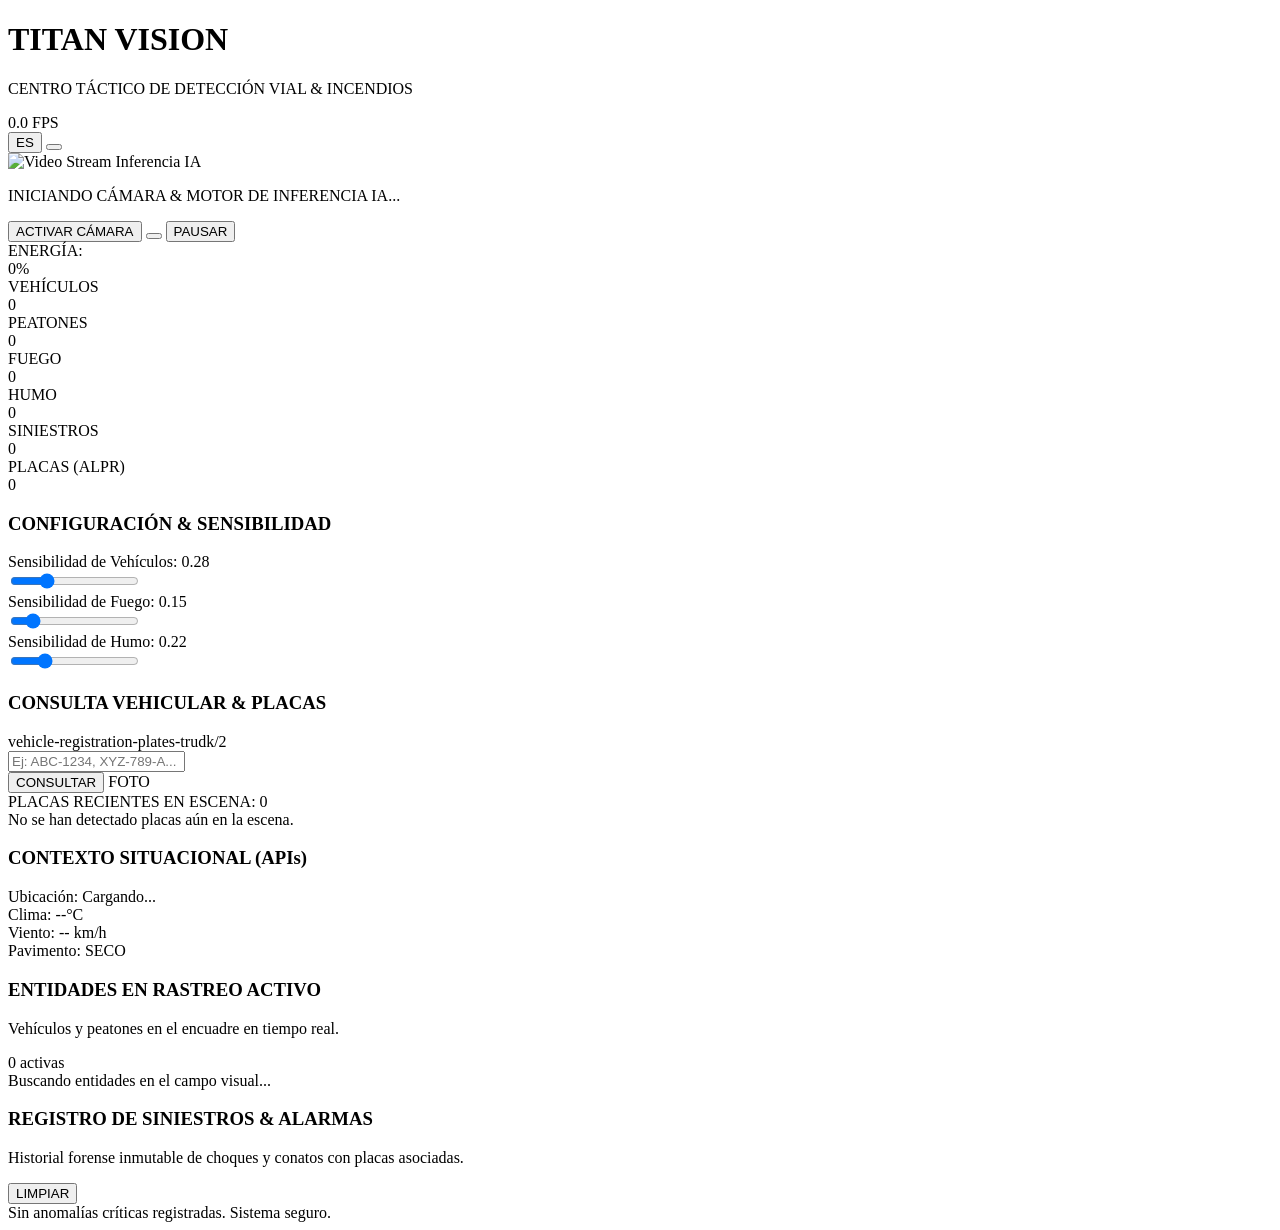
==== pwa/index.html @ d721590e "fix(camera): enable live local video feed, real-time AI overlay and cloud anti-buffering" ====
<!DOCTYPE html>
<html lang="es">
<head>
  <meta charset="UTF-8">
  <meta name="viewport" content="width=device-width, initial-scale=1.0, maximum-scale=1.0, user-scalable=no, viewport-fit=cover">
  <title>TITAN // Tactical Incident & Fire Detector</title>
  
  <!-- Metadatos PWA y Tema -->
  <meta name="theme-color" content="#070a11">
  <meta name="apple-mobile-web-app-capable" content="yes">
  <meta name="apple-mobile-web-app-status-bar-style" content="black-translucent">
  <meta name="apple-mobile-web-app-title" content="AccidentAI">
  <link rel="manifest" href="/manifest.json">
  <link rel="icon" type="image/svg+xml" href="/static/icon.svg">
  <link rel="apple-touch-icon" href="/static/icon-192.png">

  <!-- Tipografía Google Fonts Moderna -->
  <link rel="preconnect" href="https://fonts.googleapis.com">
  <link rel="preconnect" href="https://fonts.gstatic.com" crossorigin>
  <link href="https://fonts.googleapis.com/css2?family=Chakra+Petch:wght@400;500;600;700&family=Inter:wght@300;400;500;600;700&family=JetBrains+Mono:wght@400;600;700&display=swap" rel="stylesheet">
  
  <!-- Iconos Lucide Local (sin dependencia de CDN externa) -->
  <script src="/static/lucide.min.js"></script>

  <!-- Hoja de Estilos Táctica Responsiva -->
  <link rel="stylesheet" href="/static/style.css?v=5">
</head>
<body class="tactical-body">
  <!-- Scanline y Grid de Fondo Cyber -->
  <div class="background-grid"></div>
  <div class="scanlines-overlay"></div>

  <!-- Header Táctico Superior -->
  <header class="tactical-header">
    <div class="header-brand">
      <div class="radar-badge">
        <span class="radar-ping"></span>
        <i data-lucide="shield-alert" class="brand-icon"></i>
      </div>
      <div class="brand-text">
        <h1 class="brand-title">TITAN <span class="highlight">VISION</span></h1>
        <p class="brand-subtitle" id="i18n-sub">CENTRO TÁCTICO DE DETECCIÓN VIAL & INCENDIOS</p>
      </div>
    </div>

    <!-- Acciones y Estado Limpio -->
    <div class="header-actions">
      <div class="header-status-pill" id="stream-status-pill">
        <span class="status-dot"></span>
        <span id="metric-fps">0.0</span> FPS
      </div>

      <!-- Selector de Idioma -->
      <button class="action-btn btn-pill" id="btn-toggle-lang" title="Cambiar Idioma">
        <i data-lucide="globe"></i>
        <span id="current-lang-text">ES</span>
      </button>

      <!-- Mute/Unmute Alerta Sonora -->
      <button class="action-btn btn-pill" id="btn-toggle-audio" title="Alarma Sonora">
        <i data-lucide="volume-2" id="audio-icon-lucide"></i>
      </button>
    </div>
  </header>

  <!-- Contenedor Principal (Layout Responsivo Táctico Mobile-First) -->
  <main class="tactical-layout">
    <!-- SECCIÓN MONITOR: Visor de Video de Cámara -->
    <section class="viewport-section">
      <div class="tactical-frame" id="main-viewport-frame">
        <!-- Banner de Emergencia / Incidente Flotante -->
        <div class="emergency-banner" id="emergency-banner" style="display: none;">
          <div class="emergency-pulse-glow"></div>
          <div class="emergency-icon-wrap">
            <i data-lucide="alert-triangle" class="emergency-icon-svg" id="banner-icon-lucide"></i>
          </div>
          <div class="emergency-content">
            <h2 class="emergency-title" id="banner-title">SINIESTRO CONFIRMADO</h2>
            <p class="emergency-subtitle" id="banner-subtitle">Desaceleración violenta detectada</p>
          </div>
          <button class="emergency-dismiss-btn" id="banner-dismiss" title="Reconocer alerta">
            <i data-lucide="x"></i>
          </button>
        </div>

        <!-- Elemento de Video Principal (MJPEG Stream & Cámara Móvil) -->
        <div class="stream-container" id="stream-container">
          <!-- Retículas esquineras tácticas (delimitadas exactamente al visor de cámara) -->
          <div class="corner-reticle top-left"></div>
          <div class="corner-reticle top-right"></div>
          <div class="corner-reticle bottom-left"></div>
          <div class="corner-reticle bottom-right"></div>

          <img id="main-stream" src="/api/stream" alt="Video Stream Inferencia IA" crossorigin="anonymous">
          <video id="client-webcam" playsinline webkit-playsinline autoplay muted style="display: none;"></video>
          <canvas id="tactical-canvas-overlay" class="tactical-canvas-overlay" style="display: none;"></canvas>
          <canvas id="client-canvas" style="display: none;"></canvas>

          <div class="camera-mode-badge" id="camera-live-badge" style="display: none;">
            <span class="pulse-indicator"></span>
            <span id="camera-live-text">CÁMARA LOCAL EN VIVO (IA UPLINK)</span>
          </div>

          <div class="stream-placeholder" id="stream-loader">
            <div class="loader-spinner"></div>
            <p id="i18n-connecting">INICIANDO CÁMARA & MOTOR DE INFERENCIA IA...</p>
          </div>
        </div>

        <!-- Barra de Control del Monitor -->
        <div class="viewport-toolbar">
          <div class="toolbar-left">
            <button class="control-btn" id="btn-toggle-camera" title="Activar / Detener Cámara">
              <i data-lucide="camera" id="camera-icon-lucide"></i>
              <span id="camera-btn-text">ACTIVAR CÁMARA</span>
            </button>
            <button class="control-btn btn-flip" id="btn-flip-camera" title="Cambiar cámara frontal / trasera">
              <i data-lucide="switch-camera"></i>
            </button>
            <button class="control-btn" id="btn-pause-play" title="Pausar / Reanudar Stream">
              <i data-lucide="pause" id="pause-icon-lucide"></i>
              <span id="i18n-pause">PAUSAR</span>
            </button>
          </div>
          <div class="toolbar-right">
            <div class="stream-stat">
              <span class="stat-name" id="i18n-motion-lbl">ENERGÍA:</span>
              <div class="stat-progress-bar">
                <div class="progress-fill" id="motion-bar-fill" style="width: 5%;"></div>
              </div>
              <span class="stat-value" id="motion-val">0%</span>
            </div>
          </div>
        </div>
      </div>
    </section>

    <!-- SECCIÓN CONTROLES Y TELEMETRÍA (MOBILE FIRST) -->
    <aside class="dashboard-section">
      <!-- Tarjetas de Métricas en Vivo (6 Tarjetas Limpias sin badges invasivas) -->
      <div class="metrics-grid">
        <!-- Métrica 1: Vehículos -->
        <div class="metric-card metric-vehicles">
          <div class="card-icon"><i data-lucide="car"></i></div>
          <div class="card-info">
            <div class="card-title" id="i18n-card-veh">VEHÍCULOS</div>
            <div class="card-value" id="metric-vehicles-count">0</div>
          </div>
        </div>

        <!-- Métrica 2: Peatones -->
        <div class="metric-card metric-persons">
          <div class="card-icon"><i data-lucide="users"></i></div>
          <div class="card-info">
            <div class="card-title" id="i18n-card-ped">PEATONES</div>
            <div class="card-value" id="metric-persons-count">0</div>
          </div>
        </div>

        <!-- Métrica 3: Fuego -->
        <div class="metric-card metric-fire" id="card-fire">
          <div class="card-icon"><i data-lucide="flame"></i></div>
          <div class="card-info">
            <div class="card-title" id="i18n-card-fire">FUEGO</div>
            <div class="card-value" id="metric-fire-status">0</div>
          </div>
        </div>

        <!-- Métrica 4: Humo -->
        <div class="metric-card metric-smoke" id="card-smoke">
          <div class="card-icon"><i data-lucide="cloud"></i></div>
          <div class="card-info">
            <div class="card-title" id="i18n-card-smoke">HUMO</div>
            <div class="card-value" id="metric-smoke-status">0</div>
          </div>
        </div>

        <!-- Métrica 5: Siniestros -->
        <div class="metric-card metric-incidents" id="card-incidents">
          <div class="card-icon"><i data-lucide="shield-alert"></i></div>
          <div class="card-info">
            <div class="card-title" id="i18n-card-inc">SINIESTROS</div>
            <div class="card-value" id="metric-incidents-count">0</div>
          </div>
        </div>

        <!-- Métrica 6: Placas Detectadas -->
        <div class="metric-card metric-plates" id="card-plates">
          <div class="card-icon"><i data-lucide="scan-line"></i></div>
          <div class="card-info">
            <div class="card-title" id="i18n-card-plates">PLACAS (ALPR)</div>
            <div class="card-value" id="metric-plates-count">0</div>
          </div>
        </div>
      </div>

      <!-- Panel de Configuración y Sensibilidad (Sin selector de video innecesario) -->
      <div class="control-panel">
        <h3 class="panel-heading">
          <i data-lucide="sliders" class="panel-icon-svg"></i>
          <span id="i18n-ctrl-title">CONFIGURACIÓN & SENSIBILIDAD</span>
        </h3>

        <div class="sliders-group">
          <!-- Slider Sensibilidad Vehículos -->
          <div class="slider-row">
            <div class="slider-label-row">
              <span id="i18n-vehicle-sens">Sensibilidad de Vehículos:</span>
              <span class="slider-val" id="vehicle-conf-val">0.28</span>
            </div>
            <input type="range" min="0.10" max="0.80" step="0.02" value="0.28" id="slider-vehicle-conf" class="tactical-slider">
          </div>
          <!-- Slider Sensibilidad Fuego -->
          <div class="slider-row">
            <div class="slider-label-row">
              <span id="i18n-fire-sens">Sensibilidad de Fuego:</span>
              <span class="slider-val" id="fire-conf-val">0.15</span>
            </div>
            <input type="range" min="0.05" max="0.80" step="0.02" value="0.15" id="slider-fire-conf" class="tactical-slider">
          </div>
          <!-- Slider Sensibilidad Humo -->
          <div class="slider-row">
            <div class="slider-label-row">
              <span id="i18n-smoke-sens">Sensibilidad de Humo:</span>
              <span class="slider-val" id="smoke-conf-val">0.22</span>
            </div>
            <input type="range" min="0.05" max="0.80" step="0.02" value="0.22" id="slider-smoke-conf" class="tactical-slider">
          </div>
        </div>
      </div>

      <!-- Panel de Detección & Consulta de Placas (ALPR & APIs) -->
      <div class="plates-panel">
        <div class="panel-header-split">
          <h3 class="panel-heading">
            <i data-lucide="credit-card" class="panel-icon-svg"></i>
            <span id="i18n-plates-title">CONSULTA VEHICULAR & PLACAS</span>
          </h3>
          <span class="alpr-model-tag">vehicle-registration-plates-trudk/2</span>
        </div>

        <!-- Barra de búsqueda y consulta directa de API -->
        <div class="plate-search-box">
          <div class="search-input-wrapper">
            <i data-lucide="search" class="search-icon-svg"></i>
            <input type="text" id="plate-search-input" placeholder="Ej: ABC-1234, XYZ-789-A..." class="tactical-input">
          </div>
          <button class="action-btn btn-search" id="btn-search-plate">CONSULTAR</button>
          <label class="action-btn btn-upload" title="Subir foto para detectar placas con Roboflow">
            <i data-lucide="camera"></i>
            <span>FOTO</span>
            <input type="file" id="plate-file-input" accept="image/*" style="display:none;">
          </label>
        </div>

        <!-- Tarjeta de Expediente de Vehículo Consultado -->
        <div class="vehicle-dossier" id="vehicle-dossier" style="display: none;">
          <div class="dossier-header">
            <div class="dossier-plate-badge" id="dossier-plate">---</div>
            <div class="dossier-status" id="dossier-stolen">SIN REPORTE</div>
          </div>
          <div class="dossier-grid">
            <div class="dossier-item"><span class="lbl">Marca / Modelo:</span> <strong id="dossier-make-model">---</strong></div>
            <div class="dossier-item"><span class="lbl">Año / Color:</span> <strong id="dossier-year-color">---</strong></div>
            <div class="dossier-item"><span class="lbl">Combustible:</span> <strong id="dossier-fuel" class="fuel-badge">---</strong></div>
            <div class="dossier-item"><span class="lbl">Jurisdicción:</span> <strong id="dossier-jurisdiction">---</strong></div>
          </div>
          <div class="dossier-alert" id="dossier-hazmat-alert" style="display: none;"></div>
        </div>

        <!-- Feed de Placas Detectadas en Vivo -->
        <div class="recent-plates-header">
          <span class="sub-label">PLACAS RECIENTES EN ESCENA:</span>
          <span class="recent-plates-count" id="plates-live-count">0</span>
        </div>
        <div class="recent-plates-feed" id="recent-plates-feed">
          <div class="empty-state">No se han detectado placas aún en la escena.</div>
        </div>
      </div>

      <!-- Panel de Enriquecimiento Ambiental & Geográfico -->
      <div class="enrichment-panel">
        <h3 class="panel-heading">
          <i data-lucide="cloud-sun" class="panel-icon-svg"></i>
          <span id="i18n-enrich-title">CONTEXTO SITUACIONAL (APIs)</span>
        </h3>
        <div class="enrichment-grid">
          <div class="enrich-item">
            <span class="enrich-lbl"><i data-lucide="map-pin"></i> Ubicación:</span>
            <span class="enrich-val" id="enrich-location">Cargando...</span>
          </div>
          <div class="enrich-item">
            <span class="enrich-lbl"><i data-lucide="thermometer"></i> Clima:</span>
            <span class="enrich-val" id="enrich-temp">--°C</span>
          </div>
          <div class="enrich-item">
            <span class="enrich-lbl"><i data-lucide="wind"></i> Viento:</span>
            <span class="enrich-val" id="enrich-wind">-- km/h</span>
          </div>
          <div class="enrich-item">
            <span class="enrich-lbl"><i data-lucide="gauge"></i> Pavimento:</span>
            <span class="enrich-val" id="enrich-pavement">SECO</span>
          </div>
        </div>
      </div>

      <!-- Lista de Entidades en Tránsito (Rastreo en Tiempo Real) -->
      <div class="entities-panel">
        <div class="panel-header-split">
          <div>
            <h3 class="panel-heading">
              <i data-lucide="crosshair" class="panel-icon-svg"></i>
              <span id="i18n-tracking-title">ENTIDADES EN RASTREO ACTIVO</span>
            </h3>
            <p class="panel-desc">Vehículos y peatones en el encuadre en tiempo real.</p>
          </div>
          <span class="entities-counter" id="active-tracked-count">0 activas</span>
        </div>
        <div class="entities-chips-container" id="entities-list">
          <div class="empty-state" id="i18n-no-entities">Buscando entidades en el campo visual...</div>
        </div>
      </div>

      <!-- Caja Negra: Bitácora Forense de Siniestros (Historial Permanente) -->
      <div class="blackbox-panel">
        <div class="panel-header-split">
          <div>
            <h3 class="panel-heading">
              <i data-lucide="clipboard-list" class="panel-icon-svg"></i>
              <span id="i18n-blackbox-title">REGISTRO DE SINIESTROS & ALARMAS</span>
            </h3>
            <p class="panel-desc">Historial forense inmutable de choques y conatos con placas asociadas.</p>
          </div>
          <button class="mini-btn" id="btn-clear-log" title="Limpiar bitácora visual">
            <i data-lucide="trash-2"></i>
            <span>LIMPIAR</span>
          </button>
        </div>
        <div class="incident-timeline" id="incident-timeline">
          <div class="empty-state" id="i18n-no-incidents">Sin anomalías críticas registradas. Sistema seguro.</div>
        </div>
      </div>
    </aside>
  </main>

  <!-- Script Principal de la PWA -->
  <script src="/static/app.js?v=5"></script>
</body>
</html>
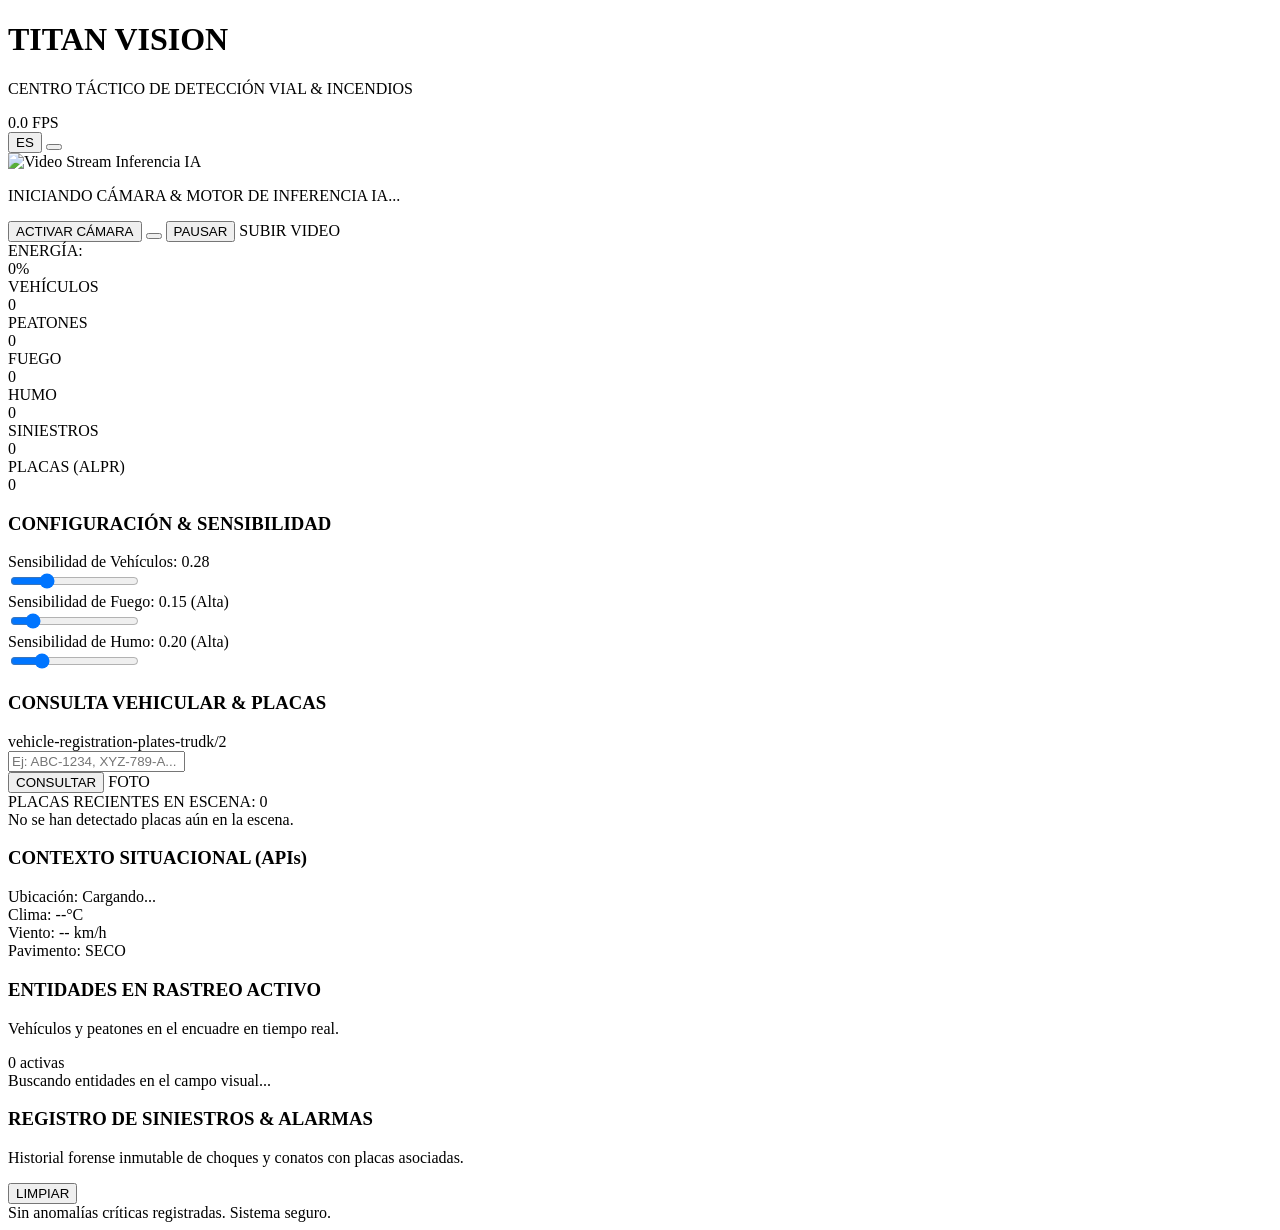
==== commit acf981a3: "fix(models): restore real-time bounding boxes, fire detection, and ALPR in PWA deploy" ====
--- a/pwa/index.html
+++ b/pwa/index.html
@@ -121,6 +121,11 @@
               <i data-lucide="pause" id="pause-icon-lucide"></i>
               <span id="i18n-pause">PAUSAR</span>
             </button>
+            <label class="control-btn btn-upload-video" id="btn-upload-video-lbl" title="Subir video MP4 del juez para análisis en vivo">
+              <i data-lucide="file-video"></i>
+              <span id="i18n-upload-video">SUBIR VIDEO</span>
+              <input type="file" id="video-file-input" accept="video/mp4,video/avi,video/mov,video/*" style="display:none;">
+            </label>
           </div>
           <div class="toolbar-right">
             <div class="stream-stat">
@@ -214,7 +219,7 @@
           <div class="slider-row">
             <div class="slider-label-row">
               <span id="i18n-fire-sens">Sensibilidad de Fuego:</span>
-              <span class="slider-val" id="fire-conf-val">0.15</span>
+              <span class="slider-val" id="fire-conf-val">0.15 (Alta)</span>
             </div>
             <input type="range" min="0.05" max="0.80" step="0.02" value="0.15" id="slider-fire-conf" class="tactical-slider">
           </div>
@@ -222,9 +227,9 @@
           <div class="slider-row">
             <div class="slider-label-row">
               <span id="i18n-smoke-sens">Sensibilidad de Humo:</span>
-              <span class="slider-val" id="smoke-conf-val">0.22</span>
+              <span class="slider-val" id="smoke-conf-val">0.20 (Alta)</span>
             </div>
-            <input type="range" min="0.05" max="0.80" step="0.02" value="0.22" id="slider-smoke-conf" class="tactical-slider">
+            <input type="range" min="0.05" max="0.80" step="0.02" value="0.20" id="slider-smoke-conf" class="tactical-slider">
           </div>
         </div>
       </div>
@@ -344,6 +349,6 @@
   </main>
 
   <!-- Script Principal de la PWA -->
-  <script src="/static/app.js?v=5"></script>
+  <script src="/static/app.js?v=6"></script>
 </body>
 </html>
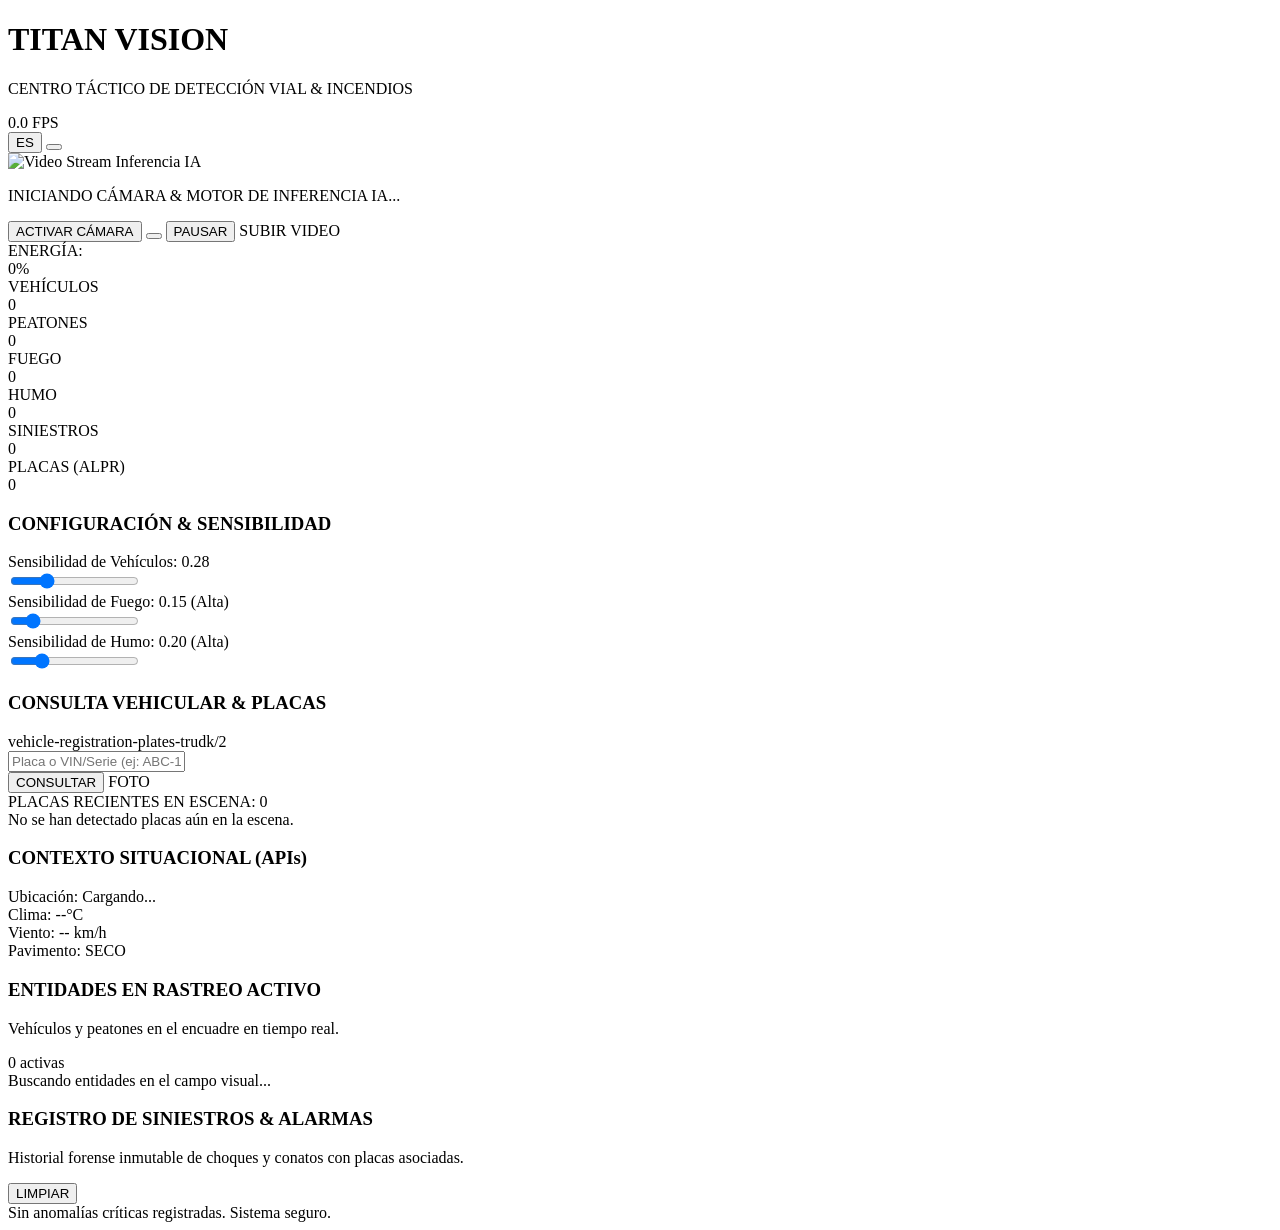
==== commit eff111ce: "Placas" ====
--- a/pwa/index.html
+++ b/pwa/index.html
@@ -20,10 +20,10 @@
   <link href="https://fonts.googleapis.com/css2?family=Chakra+Petch:wght@400;500;600;700&family=Inter:wght@300;400;500;600;700&family=JetBrains+Mono:wght@400;600;700&display=swap" rel="stylesheet">
   
   <!-- Iconos Lucide Local (sin dependencia de CDN externa) -->
-  <script src="/static/lucide.min.js"></script>
+  <script src="/static/lucide.min.js" defer></script>
 
   <!-- Hoja de Estilos Táctica Responsiva -->
-  <link rel="stylesheet" href="/static/style.css?v=5">
+  <link rel="stylesheet" href="/static/style.css?v=8">
 </head>
 <body class="tactical-body">
   <!-- Scanline y Grid de Fondo Cyber -->
@@ -248,7 +248,7 @@
         <div class="plate-search-box">
           <div class="search-input-wrapper">
             <i data-lucide="search" class="search-icon-svg"></i>
-            <input type="text" id="plate-search-input" placeholder="Ej: ABC-1234, XYZ-789-A..." class="tactical-input">
+            <input type="text" id="plate-search-input" placeholder="Placa o VIN/Serie (ej: ABC-1234, 3N1AB7...)" class="tactical-input">
           </div>
           <button class="action-btn btn-search" id="btn-search-plate">CONSULTAR</button>
           <label class="action-btn btn-upload" title="Subir foto para detectar placas con Roboflow">
@@ -267,6 +267,7 @@
           <div class="dossier-grid">
             <div class="dossier-item"><span class="lbl">Marca / Modelo:</span> <strong id="dossier-make-model">---</strong></div>
             <div class="dossier-item"><span class="lbl">Año / Color:</span> <strong id="dossier-year-color">---</strong></div>
+            <div class="dossier-item"><span class="lbl">VIN / N° Serie:</span> <strong id="dossier-vin">---</strong></div>
             <div class="dossier-item"><span class="lbl">Combustible:</span> <strong id="dossier-fuel" class="fuel-badge">---</strong></div>
             <div class="dossier-item"><span class="lbl">Jurisdicción:</span> <strong id="dossier-jurisdiction">---</strong></div>
           </div>
@@ -349,6 +350,6 @@
   </main>
 
   <!-- Script Principal de la PWA -->
-  <script src="/static/app.js?v=6"></script>
+  <script src="/static/app.js?v=9" defer></script>
 </body>
 </html>
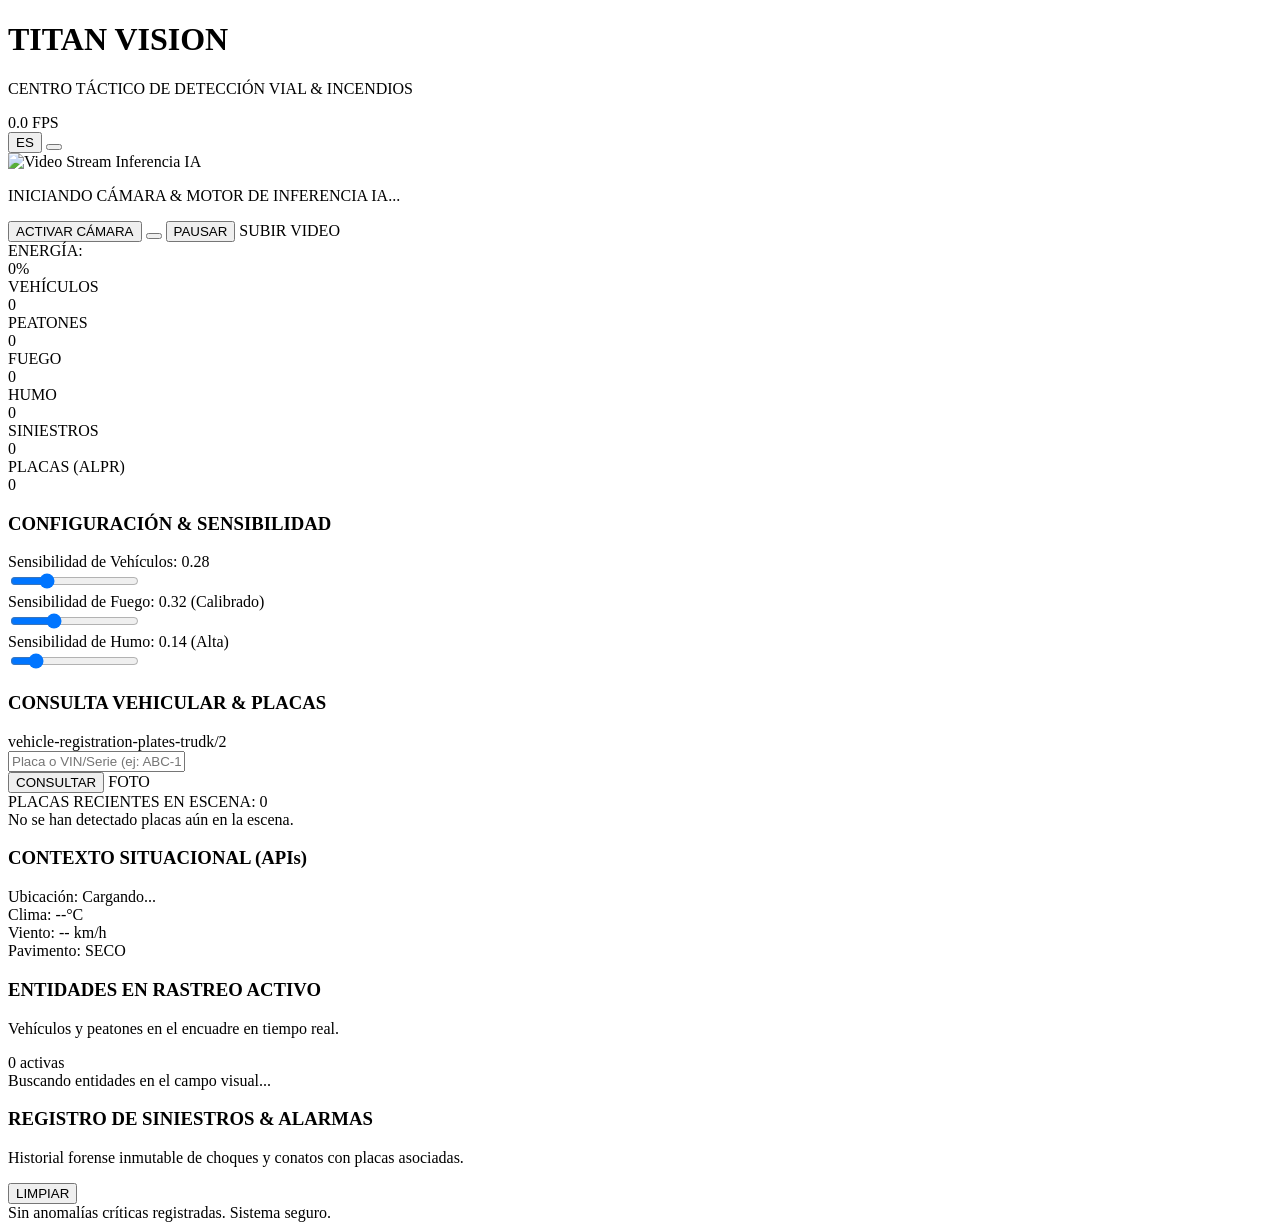
==== commit a9131749: "feat(vision): optimize fire/smoke detection thresholds and PWA tactical controls" ====
--- a/pwa/index.html
+++ b/pwa/index.html
@@ -219,17 +219,17 @@
           <div class="slider-row">
             <div class="slider-label-row">
               <span id="i18n-fire-sens">Sensibilidad de Fuego:</span>
-              <span class="slider-val" id="fire-conf-val">0.15 (Alta)</span>
+              <span class="slider-val" id="fire-conf-val">0.32 (Calibrado)</span>
             </div>
-            <input type="range" min="0.05" max="0.80" step="0.02" value="0.15" id="slider-fire-conf" class="tactical-slider">
+            <input type="range" min="0.10" max="0.80" step="0.02" value="0.32" id="slider-fire-conf" class="tactical-slider">
           </div>
           <!-- Slider Sensibilidad Humo -->
           <div class="slider-row">
             <div class="slider-label-row">
               <span id="i18n-smoke-sens">Sensibilidad de Humo:</span>
-              <span class="slider-val" id="smoke-conf-val">0.20 (Alta)</span>
+              <span class="slider-val" id="smoke-conf-val">0.14 (Alta)</span>
             </div>
-            <input type="range" min="0.05" max="0.80" step="0.02" value="0.20" id="slider-smoke-conf" class="tactical-slider">
+            <input type="range" min="0.05" max="0.60" step="0.01" value="0.14" id="slider-smoke-conf" class="tactical-slider">
           </div>
         </div>
       </div>
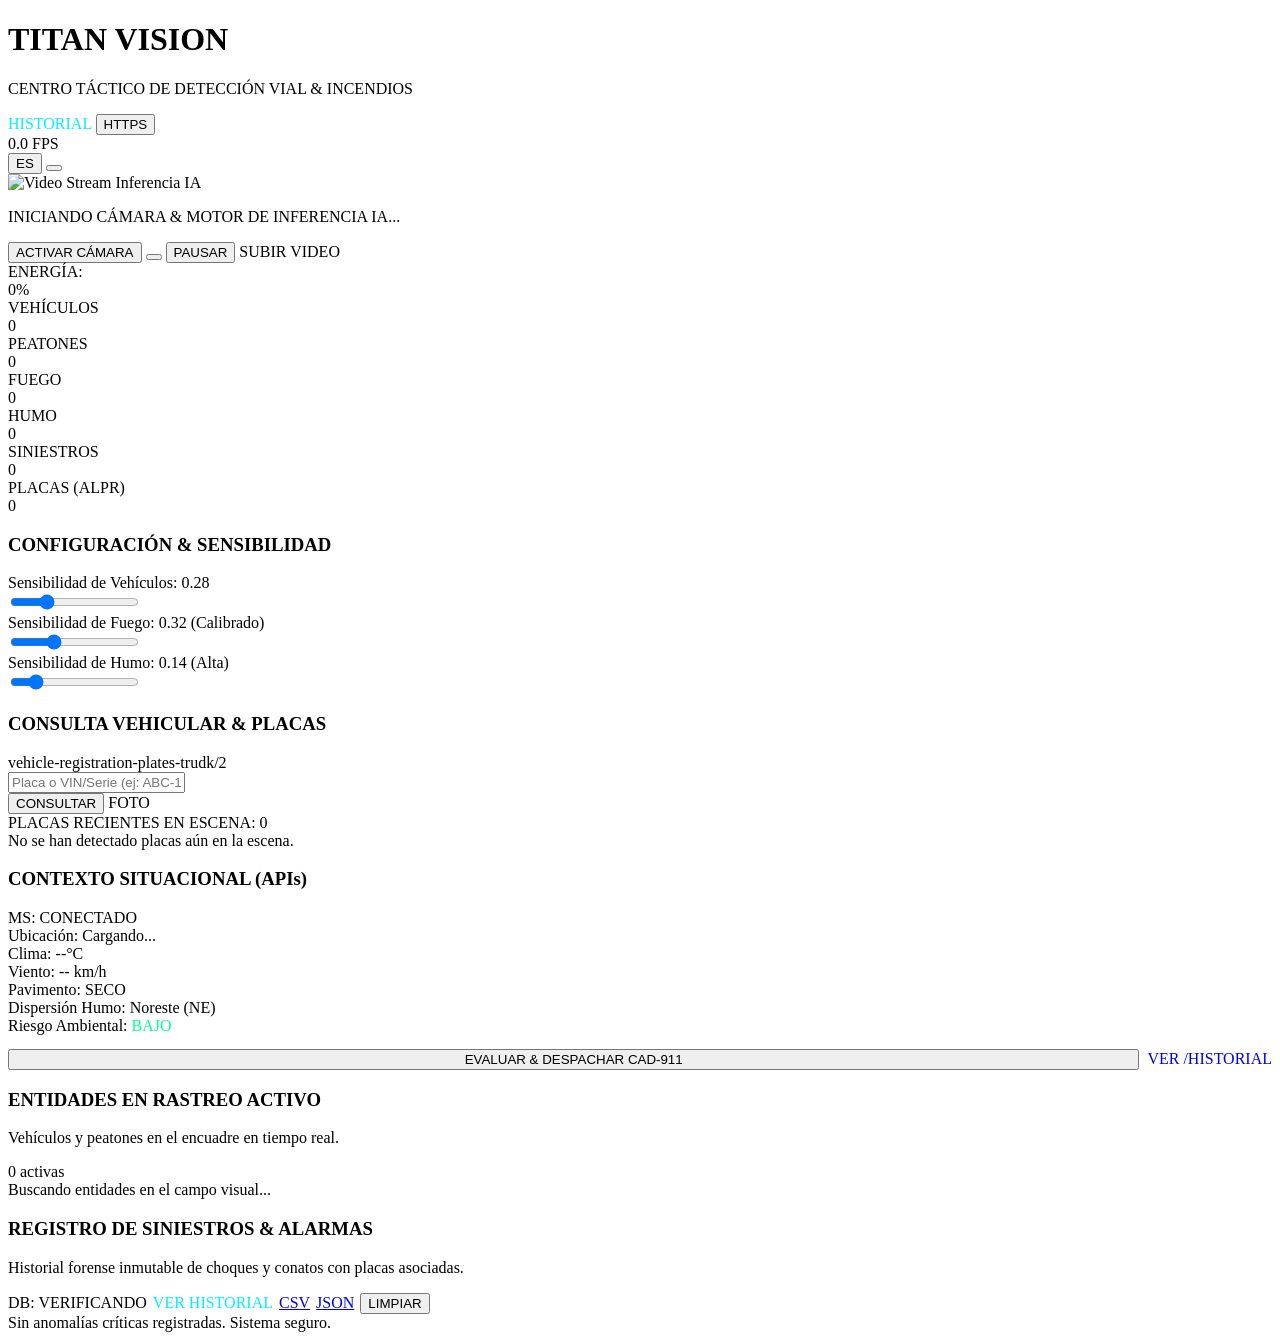
==== commit c9367545: "feat: documentacion y preparacion de deployment" ====
--- a/pwa/index.html
+++ b/pwa/index.html
@@ -45,6 +45,14 @@
 
     <!-- Acciones y Estado Limpio -->
     <div class="header-actions">
+      <a href="/historial" class="action-btn btn-pill" id="btn-nav-historial" title="Abrir Centro de Historial & Backlog Forense (/historial)" style="text-decoration:none; border-color: rgba(0,240,255,0.45); color: #00f0ff;">
+        <i data-lucide="database"></i>
+        <span>HISTORIAL</span>
+      </a>
+      <button class="header-status-pill https-pill" id="https-security-pill" title="Validar Ruta Segura HTTPS para Cámara">
+        <i data-lucide="lock" id="https-icon-lucide" style="width:14px;height:14px;"></i>
+        <span id="https-status-text">HTTPS</span>
+      </button>
       <div class="header-status-pill" id="stream-status-pill">
         <span class="status-dot"></span>
         <span id="metric-fps">0.0</span> FPS
@@ -81,6 +89,7 @@
           <button class="emergency-dismiss-btn" id="banner-dismiss" title="Reconocer alerta">
             <i data-lucide="x"></i>
           </button>
+
         </div>
 
         <!-- Elemento de Video Principal (MJPEG Stream & Cámara Móvil) -->
@@ -114,13 +123,16 @@
               <i data-lucide="camera" id="camera-icon-lucide"></i>
               <span id="camera-btn-text">ACTIVAR CÁMARA</span>
             </button>
+  
             <button class="control-btn btn-flip" id="btn-flip-camera" title="Cambiar cámara frontal / trasera">
               <i data-lucide="switch-camera"></i>
             </button>
+  
             <button class="control-btn" id="btn-pause-play" title="Pausar / Reanudar Stream">
               <i data-lucide="pause" id="pause-icon-lucide"></i>
               <span id="i18n-pause">PAUSAR</span>
             </button>
+  
             <label class="control-btn btn-upload-video" id="btn-upload-video-lbl" title="Subir video MP4 del juez para análisis en vivo">
               <i data-lucide="file-video"></i>
               <span id="i18n-upload-video">SUBIR VIDEO</span>
@@ -284,12 +296,15 @@
         </div>
       </div>
 
-      <!-- Panel de Enriquecimiento Ambiental & Geográfico -->
+      <!-- Panel de Enriquecimiento Ambiental & Microservicio CAD 911 -->
       <div class="enrichment-panel">
-        <h3 class="panel-heading">
-          <i data-lucide="cloud-sun" class="panel-icon-svg"></i>
-          <span id="i18n-enrich-title">CONTEXTO SITUACIONAL (APIs)</span>
-        </h3>
+        <div class="panel-header-split">
+          <h3 class="panel-heading">
+            <i data-lucide="cloud-sun" class="panel-icon-svg"></i>
+            <span id="i18n-enrich-title">CONTEXTO SITUACIONAL (APIs)</span>
+          </h3>
+          <span class="alpr-model-tag" id="ms-status-badge" title="Estado del Microservicio REST de Enriquecimiento">MS: CONECTADO</span>
+        </div>
         <div class="enrichment-grid">
           <div class="enrich-item">
             <span class="enrich-lbl"><i data-lucide="map-pin"></i> Ubicación:</span>
@@ -306,6 +321,40 @@
           <div class="enrich-item">
             <span class="enrich-lbl"><i data-lucide="gauge"></i> Pavimento:</span>
             <span class="enrich-val" id="enrich-pavement">SECO</span>
+          </div>
+          <div class="enrich-item">
+            <span class="enrich-lbl"><i data-lucide="compass"></i> Dispersión Humo:</span>
+            <span class="enrich-val" id="enrich-dispersion">Noreste (NE)</span>
+          </div>
+          <div class="enrich-item">
+            <span class="enrich-lbl"><i data-lucide="alert-octagon"></i> Riesgo Ambiental:</span>
+            <span class="enrich-val" id="enrich-hazard" style="color:#00ff9d;">BAJO</span>
+          </div>
+        </div>
+
+        <!-- Acciones directas del Microservicio de Despacho CAD 911 -->
+        <div style="display:flex; gap:0.5rem; align-items:center; justify-content:space-between; flex-wrap:wrap; margin-top:0.25rem; padding-top:0.55rem; border-top:1px solid rgba(255,255,255,0.06);">
+          <button class="action-btn btn-search" id="btn-dispatch-cad" title="Evaluar incidente en Microservicio REST y Despachar CAD 911 / SMS" style="flex:1; justify-content:center;">
+            <i data-lucide="siren"></i>
+            <span>EVALUAR & DESPACHAR CAD-911</span>
+          </button>
+          <a href="/historial" class="action-btn" style="text-decoration:none; justify-content:center;" title="Ver todos los expedientes y el backlog en /historial">
+            <i data-lucide="external-link"></i>
+            <span>VER /HISTORIAL</span>
+          </a>
+        </div>
+
+        <!-- Tarjeta Visual del Expediente Generado por el Microservicio -->
+        <div class="vehicle-dossier" id="ms-dossier-card" style="display: none; border-color: rgba(0, 255, 136, 0.4);">
+          <div class="dossier-header">
+            <div class="dossier-plate-badge" id="ms-ticket-id" style="font-size:0.85rem; border-color:#00f0ff; color:#00f0ff;">CAD-911</div>
+            <div class="dossier-status" id="ms-severity-badge">CRÍTICO</div>
+          </div>
+          <div class="dossier-grid">
+            <div class="dossier-item"><span class="lbl">ID Expediente:</span> <strong id="ms-incident-id">---</strong></div>
+            <div class="dossier-item"><span class="lbl">Estado Despacho:</span> <strong id="ms-dispatch-status" class="fuel-badge">DELIVERED</strong></div>
+            <div class="dossier-item"><span class="lbl">Dispersión Humo:</span> <strong id="ms-smoke-dir">---</strong></div>
+            <div class="dossier-item"><span class="lbl">SMS Emergencias:</span> <strong id="ms-sms-status">ENVIADO</strong></div>
           </div>
         </div>
       </div>
@@ -337,10 +386,24 @@
             </h3>
             <p class="panel-desc">Historial forense inmutable de choques y conatos con placas asociadas.</p>
           </div>
-          <button class="mini-btn" id="btn-clear-log" title="Limpiar bitácora visual">
+          <div style="display:flex; align-items:center; gap:6px; flex-wrap:wrap;">
+            <span class="alpr-model-tag" id="supabase-status-badge" title="Estado del Backlog en PostgreSQL + Vercel Blob">DB: VERIFICANDO</span>
+            <a href="/historial" class="mini-btn" style="border-color:rgba(0,240,255,0.45); color:#00f0ff; text-decoration:none;" title="Abrir vista dedicada /historial">
+              <i data-lucide="external-link"></i>
+              <span>VER HISTORIAL</span>
+            </a>
+            <a href="/api/backlog/export?format=csv&target=incidents" class="mini-btn" id="btn-export-csv" title="Descargar Backlog en CSV" download>
+              <i data-lucide="download"></i>
+              <span>CSV</span>
+            </a>
+            <a href="/api/backlog/export?format=json" class="mini-btn" id="btn-export-json" title="Descargar Backlog en JSON" download>
+              <i data-lucide="file-json"></i>
+              <span>JSON</span>
+            </a>
+            <button class="mini-btn" id="btn-clear-log" title="Limpiar bitácora visual">
             <i data-lucide="trash-2"></i>
-            <span>LIMPIAR</span>
-          </button>
+            <span>LIMPIAR</span></button></div>
+
         </div>
         <div class="incident-timeline" id="incident-timeline">
           <div class="empty-state" id="i18n-no-incidents">Sin anomalías críticas registradas. Sistema seguro.</div>
@@ -350,6 +413,6 @@
   </main>
 
   <!-- Script Principal de la PWA -->
-  <script src="/static/app.js?v=9" defer></script>
+  <script src="/static/app.js?v=10" defer></script>
 </body>
 </html>
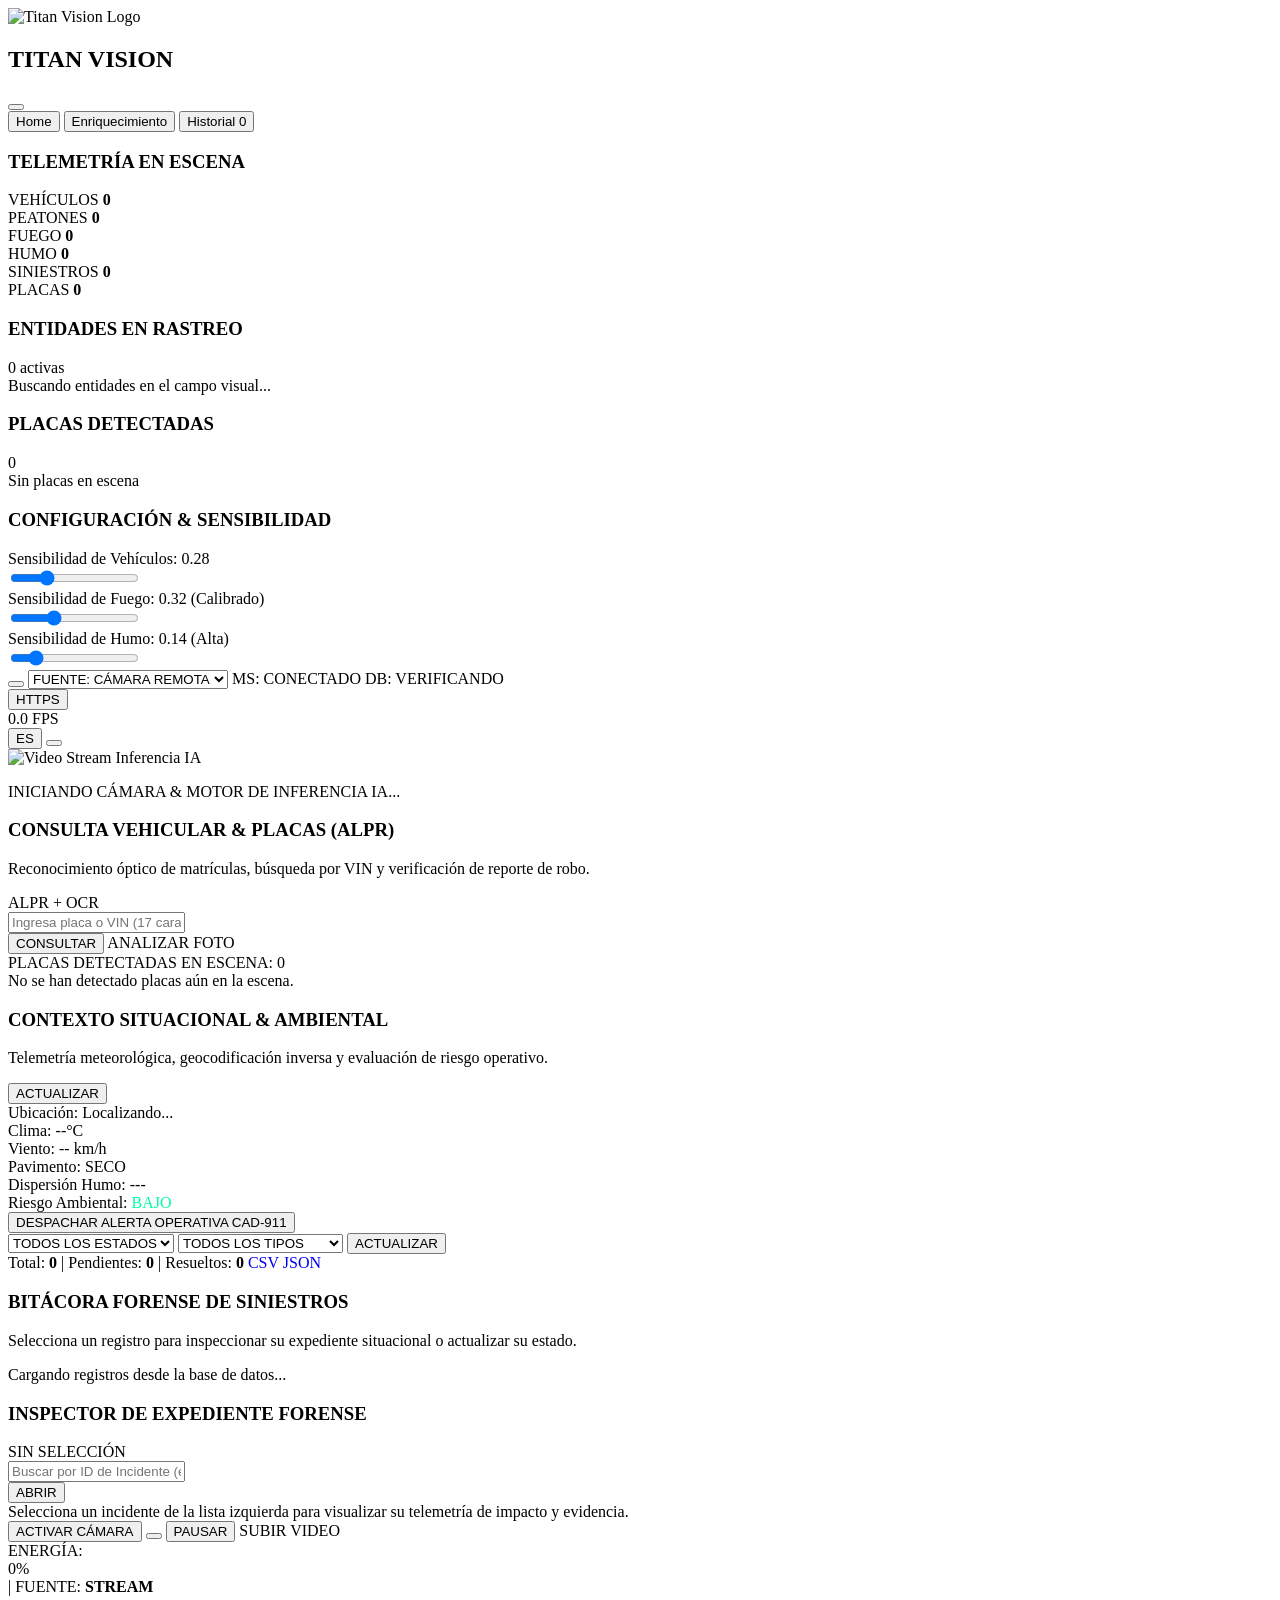
==== commit 85cf2714: "feat(ui): sidebar SPA layout, brand assets, HUD label cleanup, and favicon routes" ====
--- a/pwa/index.html
+++ b/pwa/index.html
@@ -3,216 +3,143 @@
 <head>
   <meta charset="UTF-8">
   <meta name="viewport" content="width=device-width, initial-scale=1.0, maximum-scale=1.0, user-scalable=no, viewport-fit=cover">
-  <title>TITAN // Tactical Incident & Fire Detector</title>
+  <title>TITAN VISION</title>
   
   <!-- Metadatos PWA y Tema -->
   <meta name="theme-color" content="#070a11">
   <meta name="apple-mobile-web-app-capable" content="yes">
   <meta name="apple-mobile-web-app-status-bar-style" content="black-translucent">
-  <meta name="apple-mobile-web-app-title" content="AccidentAI">
+  <meta name="apple-mobile-web-app-title" content="TITAN Vision">
   <link rel="manifest" href="/manifest.json">
-  <link rel="icon" type="image/svg+xml" href="/static/icon.svg">
-  <link rel="apple-touch-icon" href="/static/icon-192.png">
-
-  <!-- Tipografía Google Fonts Moderna -->
+  <link rel="icon" type="image/x-icon" href="/favicon.ico">
+  <link rel="icon" type="image/png" sizes="32x32" href="/static/favicon/favicon-32x32.png">
+  <link rel="icon" type="image/png" sizes="16x16" href="/static/favicon/favicon-16x16.png">
+  <link rel="apple-touch-icon" sizes="180x180" href="/static/favicon/apple-touch-icon.png">
+
+  <!-- Tipografía Google Fonts -->
   <link rel="preconnect" href="https://fonts.googleapis.com">
   <link rel="preconnect" href="https://fonts.gstatic.com" crossorigin>
   <link href="https://fonts.googleapis.com/css2?family=Chakra+Petch:wght@400;500;600;700&family=Inter:wght@300;400;500;600;700&family=JetBrains+Mono:wght@400;600;700&display=swap" rel="stylesheet">
   
-  <!-- Iconos Lucide Local (sin dependencia de CDN externa) -->
+  <!-- Iconos Lucide Local -->
   <script src="/static/lucide.min.js" defer></script>
 
-  <!-- Hoja de Estilos Táctica Responsiva -->
-  <link rel="stylesheet" href="/static/style.css?v=8">
+  <!-- Hoja de Estilos Táctica -->
+  <link rel="stylesheet" href="/static/style.css?v=16">
 </head>
-<body class="tactical-body">
-  <!-- Scanline y Grid de Fondo Cyber -->
+<body class="tactical-body" data-active-view="home">
+  <!-- Fondo Cyber Sutil -->
   <div class="background-grid"></div>
   <div class="scanlines-overlay"></div>
 
-  <!-- Header Táctico Superior -->
-  <header class="tactical-header">
-    <div class="header-brand">
-      <div class="radar-badge">
-        <span class="radar-ping"></span>
-        <i data-lucide="shield-alert" class="brand-icon"></i>
+  <!-- Overlay para Sidebar en Móvil -->
+  <div class="sidebar-backdrop" id="sidebar-backdrop"></div>
+
+  <!-- SHELL PRINCIPAL DE LA APLICACIÓN (SIDEBAR + WORKSPACE) -->
+  <div class="app-shell" id="app-shell">
+
+    <!-- ==================== SIDEBAR LATERAL ==================== -->
+    <aside class="app-sidebar" id="app-sidebar" aria-label="Navegación principal, telemetría y calibración">
+      <!-- Caja de Marca Superior -->
+      <div class="sidebar-brand-box">
+        <div class="radar-badge">
+          <img src="/static/Logo.png" alt="Titan Vision Logo" class="brand-logo-img">
+        </div>
+        <div class="brand-text">
+          <h1 class="brand-title">TITAN <span class="highlight">VISION</span></h1>
+        </div>
+        <button class="sidebar-close-btn" id="btn-close-sidebar" aria-label="Cerrar menú">
+          <i data-lucide="x"></i>
+        </button>
       </div>
-      <div class="brand-text">
-        <h1 class="brand-title">TITAN <span class="highlight">VISION</span></h1>
-        <p class="brand-subtitle" id="i18n-sub">CENTRO TÁCTICO DE DETECCIÓN VIAL & INCENDIOS</p>
-      </div>
-    </div>
-
-    <!-- Acciones y Estado Limpio -->
-    <div class="header-actions">
-      <a href="/historial" class="action-btn btn-pill" id="btn-nav-historial" title="Abrir Centro de Historial & Backlog Forense (/historial)" style="text-decoration:none; border-color: rgba(0,240,255,0.45); color: #00f0ff;">
-        <i data-lucide="database"></i>
-        <span>HISTORIAL</span>
-      </a>
-      <button class="header-status-pill https-pill" id="https-security-pill" title="Validar Ruta Segura HTTPS para Cámara">
-        <i data-lucide="lock" id="https-icon-lucide" style="width:14px;height:14px;"></i>
-        <span id="https-status-text">HTTPS</span>
-      </button>
-      <div class="header-status-pill" id="stream-status-pill">
-        <span class="status-dot"></span>
-        <span id="metric-fps">0.0</span> FPS
-      </div>
-
-      <!-- Selector de Idioma -->
-      <button class="action-btn btn-pill" id="btn-toggle-lang" title="Cambiar Idioma">
-        <i data-lucide="globe"></i>
-        <span id="current-lang-text">ES</span>
-      </button>
-
-      <!-- Mute/Unmute Alerta Sonora -->
-      <button class="action-btn btn-pill" id="btn-toggle-audio" title="Alarma Sonora">
-        <i data-lucide="volume-2" id="audio-icon-lucide"></i>
-      </button>
-    </div>
-  </header>
-
-  <!-- Contenedor Principal (Layout Responsivo Táctico Mobile-First) -->
-  <main class="tactical-layout">
-    <!-- SECCIÓN MONITOR: Visor de Video de Cámara -->
-    <section class="viewport-section">
-      <div class="tactical-frame" id="main-viewport-frame">
-        <!-- Banner de Emergencia / Incidente Flotante -->
-        <div class="emergency-banner" id="emergency-banner" style="display: none;">
-          <div class="emergency-pulse-glow"></div>
-          <div class="emergency-icon-wrap">
-            <i data-lucide="alert-triangle" class="emergency-icon-svg" id="banner-icon-lucide"></i>
-          </div>
-          <div class="emergency-content">
-            <h2 class="emergency-title" id="banner-title">SINIESTRO CONFIRMADO</h2>
-            <p class="emergency-subtitle" id="banner-subtitle">Desaceleración violenta detectada</p>
-          </div>
-          <button class="emergency-dismiss-btn" id="banner-dismiss" title="Reconocer alerta">
-            <i data-lucide="x"></i>
-          </button>
-
-        </div>
-
-        <!-- Elemento de Video Principal (MJPEG Stream & Cámara Móvil) -->
-        <div class="stream-container" id="stream-container">
-          <!-- Retículas esquineras tácticas (delimitadas exactamente al visor de cámara) -->
-          <div class="corner-reticle top-left"></div>
-          <div class="corner-reticle top-right"></div>
-          <div class="corner-reticle bottom-left"></div>
-          <div class="corner-reticle bottom-right"></div>
-
-          <img id="main-stream" src="/api/stream" alt="Video Stream Inferencia IA" crossorigin="anonymous">
-          <video id="client-webcam" playsinline webkit-playsinline autoplay muted style="display: none;"></video>
-          <canvas id="tactical-canvas-overlay" class="tactical-canvas-overlay" style="display: none;"></canvas>
-          <canvas id="client-canvas" style="display: none;"></canvas>
-
-          <div class="camera-mode-badge" id="camera-live-badge" style="display: none;">
-            <span class="pulse-indicator"></span>
-            <span id="camera-live-text">CÁMARA LOCAL EN VIVO (IA UPLINK)</span>
-          </div>
-
-          <div class="stream-placeholder" id="stream-loader">
-            <div class="loader-spinner"></div>
-            <p id="i18n-connecting">INICIANDO CÁMARA & MOTOR DE INFERENCIA IA...</p>
-          </div>
-        </div>
-
-        <!-- Barra de Control del Monitor -->
-        <div class="viewport-toolbar">
-          <div class="toolbar-left">
-            <button class="control-btn" id="btn-toggle-camera" title="Activar / Detener Cámara">
-              <i data-lucide="camera" id="camera-icon-lucide"></i>
-              <span id="camera-btn-text">ACTIVAR CÁMARA</span>
-            </button>
-  
-            <button class="control-btn btn-flip" id="btn-flip-camera" title="Cambiar cámara frontal / trasera">
-              <i data-lucide="switch-camera"></i>
-            </button>
-  
-            <button class="control-btn" id="btn-pause-play" title="Pausar / Reanudar Stream">
-              <i data-lucide="pause" id="pause-icon-lucide"></i>
-              <span id="i18n-pause">PAUSAR</span>
-            </button>
-  
-            <label class="control-btn btn-upload-video" id="btn-upload-video-lbl" title="Subir video MP4 del juez para análisis en vivo">
-              <i data-lucide="file-video"></i>
-              <span id="i18n-upload-video">SUBIR VIDEO</span>
-              <input type="file" id="video-file-input" accept="video/mp4,video/avi,video/mov,video/*" style="display:none;">
-            </label>
-          </div>
-          <div class="toolbar-right">
-            <div class="stream-stat">
-              <span class="stat-name" id="i18n-motion-lbl">ENERGÍA:</span>
-              <div class="stat-progress-bar">
-                <div class="progress-fill" id="motion-bar-fill" style="width: 5%;"></div>
-              </div>
-              <span class="stat-value" id="motion-val">0%</span>
-            </div>
-          </div>
-        </div>
-      </div>
-    </section>
-
-    <!-- SECCIÓN CONTROLES Y TELEMETRÍA (MOBILE FIRST) -->
-    <aside class="dashboard-section">
-      <!-- Tarjetas de Métricas en Vivo (6 Tarjetas Limpias sin badges invasivas) -->
-      <div class="metrics-grid">
-        <!-- Métrica 1: Vehículos -->
-        <div class="metric-card metric-vehicles">
-          <div class="card-icon"><i data-lucide="car"></i></div>
-          <div class="card-info">
-            <div class="card-title" id="i18n-card-veh">VEHÍCULOS</div>
-            <div class="card-value" id="metric-vehicles-count">0</div>
-          </div>
-        </div>
-
-        <!-- Métrica 2: Peatones -->
-        <div class="metric-card metric-persons">
-          <div class="card-icon"><i data-lucide="users"></i></div>
-          <div class="card-info">
-            <div class="card-title" id="i18n-card-ped">PEATONES</div>
-            <div class="card-value" id="metric-persons-count">0</div>
-          </div>
-        </div>
-
-        <!-- Métrica 3: Fuego -->
-        <div class="metric-card metric-fire" id="card-fire">
-          <div class="card-icon"><i data-lucide="flame"></i></div>
-          <div class="card-info">
-            <div class="card-title" id="i18n-card-fire">FUEGO</div>
-            <div class="card-value" id="metric-fire-status">0</div>
-          </div>
-        </div>
-
-        <!-- Métrica 4: Humo -->
-        <div class="metric-card metric-smoke" id="card-smoke">
-          <div class="card-icon"><i data-lucide="cloud"></i></div>
-          <div class="card-info">
-            <div class="card-title" id="i18n-card-smoke">HUMO</div>
-            <div class="card-value" id="metric-smoke-status">0</div>
-          </div>
-        </div>
-
-        <!-- Métrica 5: Siniestros -->
-        <div class="metric-card metric-incidents" id="card-incidents">
-          <div class="card-icon"><i data-lucide="shield-alert"></i></div>
-          <div class="card-info">
-            <div class="card-title" id="i18n-card-inc">SINIESTROS</div>
-            <div class="card-value" id="metric-incidents-count">0</div>
-          </div>
-        </div>
-
-        <!-- Métrica 6: Placas Detectadas -->
-        <div class="metric-card metric-plates" id="card-plates">
-          <div class="card-icon"><i data-lucide="scan-line"></i></div>
-          <div class="card-info">
-            <div class="card-title" id="i18n-card-plates">PLACAS (ALPR)</div>
-            <div class="card-value" id="metric-plates-count">0</div>
-          </div>
-        </div>
-      </div>
-
-      <!-- Panel de Configuración y Sensibilidad (Sin selector de video innecesario) -->
-      <div class="control-panel">
+
+      <!-- Navegación Principal -->
+      <nav class="sidebar-nav" aria-label="Secciones del sistema">
+        <button type="button" class="sidebar-nav-item active" data-view="home" id="nav-btn-home">
+          <i data-lucide="layout-dashboard"></i>
+          <span id="i18n-nav-home">Home</span>
+        </button>
+        <button type="button" class="sidebar-nav-item" data-view="enriquecimiento" id="nav-btn-enriquecimiento">
+          <i data-lucide="compass"></i>
+          <span id="i18n-nav-enrich">Enriquecimiento</span>
+        </button>
+        <button type="button" class="sidebar-nav-item" data-view="historial" id="nav-btn-historial">
+          <i data-lucide="history"></i>
+          <span id="i18n-nav-history">Historial</span>
+          <span class="nav-badge" id="nav-incidents-badge">0</span>
+        </button>
+      </nav>
+
+      <!-- Telemetría en Escena integrada en el Sidebar -->
+      <section class="sidebar-widget" aria-labelledby="i18n-telemetry-title">
+        <div class="panel-header-split">
+          <h3 class="panel-heading">
+            <i data-lucide="activity" class="panel-icon-svg"></i>
+            <span id="i18n-telemetry-title">TELEMETRÍA EN ESCENA</span>
+          </h3>
+        </div>
+
+        <div class="sidebar-kpi-grid">
+          <div class="kpi-item kpi-vehicles">
+            <span class="kpi-label"><i data-lucide="car"></i> <span id="i18n-card-veh">VEHÍCULOS</span></span>
+            <strong class="kpi-val" id="metric-vehicles-count">0</strong>
+          </div>
+          <div class="kpi-item kpi-persons">
+            <span class="kpi-label"><i data-lucide="users"></i> <span id="i18n-card-ped">PEATONES</span></span>
+            <strong class="kpi-val" id="metric-persons-count">0</strong>
+          </div>
+          <div class="kpi-item kpi-fire" id="card-fire">
+            <span class="kpi-label"><i data-lucide="flame"></i> <span id="i18n-card-fire">FUEGO</span></span>
+            <strong class="kpi-val" id="metric-fire-status">0</strong>
+          </div>
+          <div class="kpi-item kpi-smoke" id="card-smoke">
+            <span class="kpi-label"><i data-lucide="cloud"></i> <span id="i18n-card-smoke">HUMO</span></span>
+            <strong class="kpi-val" id="metric-smoke-status">0</strong>
+          </div>
+          <div class="kpi-item kpi-incidents" id="card-incidents">
+            <span class="kpi-label"><i data-lucide="shield-alert"></i> <span id="i18n-card-inc">SINIESTROS</span></span>
+            <strong class="kpi-val" id="metric-incidents-count">0</strong>
+          </div>
+          <div class="kpi-item kpi-plates" id="card-plates">
+            <span class="kpi-label"><i data-lucide="scan-line"></i> <span id="i18n-card-plates">PLACAS</span></span>
+            <strong class="kpi-val" id="metric-plates-count">0</strong>
+          </div>
+        </div>
+      </section>
+
+      <!-- Entidades en Rastreo Activo integradas en el Sidebar -->
+      <section class="sidebar-widget sidebar-entities-widget" aria-labelledby="i18n-tracking-title">
+        <div class="panel-header-split">
+          <h3 class="panel-heading">
+            <i data-lucide="crosshair" class="panel-icon-svg"></i>
+            <span id="i18n-tracking-title">ENTIDADES EN RASTREO</span>
+          </h3>
+          <span class="entities-counter" id="active-tracked-count">0 activas</span>
+        </div>
+        <div class="entities-chips-container" id="entities-list">
+          <div class="empty-state" id="i18n-no-entities">Buscando entidades en el campo visual...</div>
+        </div>
+      </section>
+
+      <!-- Placas Detectadas en Escena (Siempre visible en el Sidebar) -->
+      <section class="sidebar-widget sidebar-plates-widget" aria-labelledby="sidebar-plates-title">
+        <div class="panel-header-split">
+          <h3 class="panel-heading">
+            <i data-lucide="scan-line" class="panel-icon-svg"></i>
+            <span id="sidebar-plates-title">PLACAS DETECTADAS</span>
+          </h3>
+          <span class="entities-counter" id="sidebar-plates-count">0</span>
+        </div>
+        <div class="sidebar-plates-feed" id="sidebar-plates-feed">
+          <div class="empty-state" id="sidebar-no-plates">Sin placas en escena</div>
+        </div>
+      </section>
+
+      <!-- Espaciador flexible -->
+      <div class="sidebar-spacer"></div>
+
+      <!-- Panel de Configuración & Sensibilidad integrado en el Sidebar -->
+      <section class="sidebar-sensitivity-card" aria-labelledby="i18n-ctrl-title">
         <h3 class="panel-heading">
           <i data-lucide="sliders" class="panel-icon-svg"></i>
           <span id="i18n-ctrl-title">CONFIGURACIÓN & SENSIBILIDAD</span>
@@ -222,197 +149,409 @@
           <!-- Slider Sensibilidad Vehículos -->
           <div class="slider-row">
             <div class="slider-label-row">
-              <span id="i18n-vehicle-sens">Sensibilidad de Vehículos:</span>
+              <label for="slider-vehicle-conf" id="i18n-vehicle-sens">Sensibilidad de Vehículos:</label>
               <span class="slider-val" id="vehicle-conf-val">0.28</span>
             </div>
             <input type="range" min="0.10" max="0.80" step="0.02" value="0.28" id="slider-vehicle-conf" class="tactical-slider">
           </div>
+
           <!-- Slider Sensibilidad Fuego -->
           <div class="slider-row">
             <div class="slider-label-row">
-              <span id="i18n-fire-sens">Sensibilidad de Fuego:</span>
+              <label for="slider-fire-conf" id="i18n-fire-sens">Sensibilidad de Fuego:</label>
               <span class="slider-val" id="fire-conf-val">0.32 (Calibrado)</span>
             </div>
             <input type="range" min="0.10" max="0.80" step="0.02" value="0.32" id="slider-fire-conf" class="tactical-slider">
           </div>
+
           <!-- Slider Sensibilidad Humo -->
           <div class="slider-row">
             <div class="slider-label-row">
-              <span id="i18n-smoke-sens">Sensibilidad de Humo:</span>
+              <label for="slider-smoke-conf" id="i18n-smoke-sens">Sensibilidad de Humo:</label>
               <span class="slider-val" id="smoke-conf-val">0.14 (Alta)</span>
             </div>
             <input type="range" min="0.05" max="0.60" step="0.01" value="0.14" id="slider-smoke-conf" class="tactical-slider">
           </div>
         </div>
-      </div>
-
-      <!-- Panel de Detección & Consulta de Placas (ALPR & APIs) -->
-      <div class="plates-panel">
-        <div class="panel-header-split">
-          <h3 class="panel-heading">
-            <i data-lucide="credit-card" class="panel-icon-svg"></i>
-            <span id="i18n-plates-title">CONSULTA VEHICULAR & PLACAS</span>
-          </h3>
-          <span class="alpr-model-tag">vehicle-registration-plates-trudk/2</span>
-        </div>
-
-        <!-- Barra de búsqueda y consulta directa de API -->
-        <div class="plate-search-box">
-          <div class="search-input-wrapper">
-            <i data-lucide="search" class="search-icon-svg"></i>
-            <input type="text" id="plate-search-input" placeholder="Placa o VIN/Serie (ej: ABC-1234, 3N1AB7...)" class="tactical-input">
-          </div>
-          <button class="action-btn btn-search" id="btn-search-plate">CONSULTAR</button>
-          <label class="action-btn btn-upload" title="Subir foto para detectar placas con Roboflow">
-            <i data-lucide="camera"></i>
-            <span>FOTO</span>
-            <input type="file" id="plate-file-input" accept="image/*" style="display:none;">
+      </section>
+    </aside>
+
+    <!-- ==================== ÁREA DE TRABAJO DERECHA ==================== -->
+    <div class="app-workspace">
+
+      <!-- NAVBAR SUPERIOR -->
+      <header class="app-navbar">
+        <div class="navbar-left">
+          <button type="button" class="navbar-sidebar-trigger" id="btn-toggle-sidebar" title="Mostrar / Ocultar Sidebar" aria-label="Mostrar u ocultar menú lateral">
+            <i data-lucide="panel-left"></i>
+          </button>
+          <select id="select-video-sample" class="control-select navbar-video-select" aria-label="Seleccionar fuente o video de muestra" title="Seleccionar cámara o video de muestra (Test1 - Test6)">
+            <option value="client_cam">FUENTE: CÁMARA REMOTA</option>
+            <option value="Test1.mp4">VIDEO MUESTRA: TEST 1</option>
+            <option value="Test2.mp4">VIDEO MUESTRA: TEST 2</option>
+            <option value="Test3.mp4">VIDEO MUESTRA: TEST 3</option>
+            <option value="Test4.mp4">VIDEO MUESTRA: TEST 4</option>
+            <option value="Test5.mp4">VIDEO MUESTRA: TEST 5</option>
+            <option value="Test6.mp4">VIDEO MUESTRA: TEST 6</option>
+          </select>
+          <span class="alpr-model-tag" id="ms-status-badge" title="Estado del Microservicio de Enriquecimiento">MS: CONECTADO</span>
+          <span class="alpr-model-tag" id="supabase-status-badge" title="Estado de Persistencia en Base de Datos">DB: VERIFICANDO</span>
+        </div>
+
+        <div class="navbar-right">
+          <button type="button" class="header-status-pill https-pill" id="https-security-pill" title="Estado de ruta segura HTTPS para cámara">
+            <i data-lucide="lock" id="https-icon-lucide" style="width:13px;height:13px;"></i>
+            <span id="https-status-text">HTTPS</span>
+          </button>
+
+          <div class="header-status-pill" id="stream-status-pill" title="Cuadros por segundo del motor de inferencia">
+            <span class="status-dot"></span>
+            <span id="metric-fps">0.0</span> FPS
+          </div>
+
+          <button type="button" class="action-btn btn-pill" id="btn-toggle-lang" title="Cambiar Idioma (ES/EN)">
+            <i data-lucide="globe"></i>
+            <span id="current-lang-text">ES</span>
+          </button>
+
+          <button type="button" class="action-btn btn-pill" id="btn-toggle-audio" title="Activar / Silenciar Alarma Sonora">
+            <i data-lucide="volume-2" id="audio-icon-lucide"></i>
+          </button>
+        </div>
+      </header>
+
+      <!-- CONTENIDO PRINCIPAL DINÁMICO -->
+      <main class="app-main" id="app-main">
+
+        <!-- ==================== VISTA 1: HOME (100% CÁMARA INSET) ==================== -->
+        <section class="view-section view-home-inset active" id="view-home" data-view-panel="home">
+          <div class="tactical-frame inset-camera-frame" id="main-viewport-frame">
+            <!-- Banner de Emergencia Flotante -->
+            <div class="emergency-banner" id="emergency-banner" style="display: none;">
+              <div class="emergency-pulse-glow"></div>
+              <div class="emergency-icon-wrap">
+                <i data-lucide="alert-triangle" class="emergency-icon-svg" id="banner-icon-lucide"></i>
+              </div>
+              <div class="emergency-content">
+                <h2 class="emergency-title" id="banner-title">SINIESTRO CONFIRMADO</h2>
+                <p class="emergency-subtitle" id="banner-subtitle">Desaceleración violenta detectada</p>
+              </div>
+              <button type="button" class="emergency-dismiss-btn" id="banner-dismiss" title="Reconocer alerta">
+                <i data-lucide="x"></i>
+              </button>
+            </div>
+
+            <!-- Contenedor del Stream al 100% -->
+            <div class="stream-container inset-stream-container" id="stream-container">
+              <div class="corner-reticle top-left"></div>
+              <div class="corner-reticle top-right"></div>
+              <div class="corner-reticle bottom-left"></div>
+              <div class="corner-reticle bottom-right"></div>
+
+              <img id="main-stream" src="/api/stream" alt="Video Stream Inferencia IA" crossorigin="anonymous">
+              <video id="client-webcam" playsinline webkit-playsinline autoplay muted style="display: none;"></video>
+              <canvas id="tactical-canvas-overlay" class="tactical-canvas-overlay" style="display: none;"></canvas>
+              <canvas id="client-canvas" style="display: none;"></canvas>
+
+              <div class="camera-mode-badge" id="camera-live-badge" style="display: none;">
+                <span class="pulse-indicator"></span>
+                <span id="camera-live-text">CÁMARA LOCAL EN VIVO (IA UPLINK)</span>
+              </div>
+
+              <div class="stream-placeholder" id="stream-loader">
+                <div class="loader-spinner"></div>
+                <p id="i18n-connecting">INICIANDO CÁMARA & MOTOR DE INFERENCIA IA...</p>
+              </div>
+            </div>
+          </div>
+        </section>
+
+        <!-- ==================== VISTA 2: ENRIQUECIMIENTO (ALPR & CONTEXTO API) ==================== -->
+        <section class="view-section" id="view-enriquecimiento" data-view-panel="enriquecimiento">
+          <div class="enrichment-view-grid">
+
+            <!-- Columna Izquierda: Consulta Vehicular & Placas (ALPR) -->
+            <div class="plates-panel">
+              <div class="panel-header-split">
+                <div>
+                  <h3 class="panel-heading">
+                    <i data-lucide="credit-card" class="panel-icon-svg"></i>
+                    <span id="i18n-plates-title">CONSULTA VEHICULAR & PLACAS (ALPR)</span>
+                  </h3>
+                  <p class="panel-desc">Reconocimiento óptico de matrículas, búsqueda por VIN y verificación de reporte de robo.</p>
+                </div>
+                <span class="alpr-model-tag">ALPR + OCR</span>
+              </div>
+
+              <div class="plate-search-box">
+                <div class="search-input-wrapper">
+                  <i data-lucide="search" class="search-icon-svg"></i>
+                  <input type="text" id="plate-search-input" placeholder="Ingresa placa o VIN (17 caracteres)..." class="tactical-input">
+                </div>
+                <button type="button" class="action-btn btn-search" id="btn-search-plate">
+                  <i data-lucide="search"></i>
+                  <span>CONSULTAR</span>
+                </button>
+                <label class="action-btn btn-upload" title="Analizar imagen estática para detectar placas">
+                  <i data-lucide="upload"></i>
+                  <span>ANALIZAR FOTO</span>
+                  <input type="file" id="plate-file-input" accept="image/*" style="display:none;">
+                </label>
+              </div>
+
+              <!-- Expediente Vehicular -->
+              <div class="vehicle-dossier" id="vehicle-dossier" style="display: none;">
+                <div class="dossier-header">
+                  <div class="dossier-plate-badge" id="dossier-plate">---</div>
+                  <div class="dossier-status" id="dossier-stolen">SIN REPORTE</div>
+                </div>
+                <div class="dossier-grid">
+                  <div class="dossier-item"><span class="lbl">Marca / Modelo:</span> <strong id="dossier-make-model">---</strong></div>
+                  <div class="dossier-item"><span class="lbl">Año / Color:</span> <strong id="dossier-year-color">---</strong></div>
+                  <div class="dossier-item"><span class="lbl">VIN / N° Serie:</span> <strong id="dossier-vin">---</strong></div>
+                  <div class="dossier-item"><span class="lbl">Combustible:</span> <strong id="dossier-fuel" class="fuel-badge">---</strong></div>
+                  <div class="dossier-item"><span class="lbl">Jurisdicción:</span> <strong id="dossier-jurisdiction">---</strong></div>
+                </div>
+                <div class="dossier-alert" id="dossier-hazmat-alert" style="display: none;"></div>
+              </div>
+
+              <!-- Feed de Placas Detectadas en Vivo -->
+              <div class="recent-plates-header">
+                <span class="sub-label">PLACAS DETECTADAS EN ESCENA:</span>
+                <span class="alpr-model-tag" id="plates-live-count">0</span>
+              </div>
+              <div class="recent-plates-feed" id="recent-plates-feed">
+                <div class="empty-state">No se han detectado placas aún en la escena.</div>
+              </div>
+            </div>
+
+            <!-- Columna Derecha: Contexto Situacional Ambiental & Despacho CAD-911 -->
+            <div class="enrichment-panel">
+              <div class="panel-header-split">
+                <div>
+                  <h3 class="panel-heading">
+                    <i data-lucide="cloud-sun" class="panel-icon-svg"></i>
+                    <span id="i18n-enrich-title">CONTEXTO SITUACIONAL & AMBIENTAL</span>
+                  </h3>
+                  <p class="panel-desc">Telemetría meteorológica, geocodificación inversa y evaluación de riesgo operativo.</p>
+                </div>
+                <button type="button" class="mini-btn" id="btn-refresh-context" title="Actualizar telemetría ambiental y GPS">
+                  <i data-lucide="refresh-cw"></i>
+                  <span>ACTUALIZAR</span>
+                </button>
+              </div>
+
+              <div class="enrichment-grid">
+                <div class="enrich-item">
+                  <span class="enrich-lbl"><i data-lucide="map-pin"></i> Ubicación:</span>
+                  <span class="enrich-val" id="enrich-location">Localizando...</span>
+                </div>
+                <div class="enrich-item">
+                  <span class="enrich-lbl"><i data-lucide="thermometer"></i> Clima:</span>
+                  <span class="enrich-val" id="enrich-temp">--°C</span>
+                </div>
+                <div class="enrich-item">
+                  <span class="enrich-lbl"><i data-lucide="wind"></i> Viento:</span>
+                  <span class="enrich-val" id="enrich-wind">-- km/h</span>
+                </div>
+                <div class="enrich-item">
+                  <span class="enrich-lbl"><i data-lucide="gauge"></i> Pavimento:</span>
+                  <span class="enrich-val" id="enrich-pavement">SECO</span>
+                </div>
+                <div class="enrich-item">
+                  <span class="enrich-lbl"><i data-lucide="compass"></i> Dispersión Humo:</span>
+                  <span class="enrich-val" id="enrich-dispersion">---</span>
+                </div>
+                <div class="enrich-item">
+                  <span class="enrich-lbl"><i data-lucide="alert-octagon"></i> Riesgo Ambiental:</span>
+                  <span class="enrich-val" id="enrich-hazard" style="color:#00ff9d;">BAJO</span>
+                </div>
+              </div>
+
+              <!-- Acción Única de Despacho Operativo CAD-911 -->
+              <div class="cad-dispatch-bar">
+                <button type="button" class="action-btn btn-search" id="btn-dispatch-cad" title="Emitir alerta operativa al Microservicio CAD-911 con los datos actuales">
+                  <i data-lucide="siren"></i>
+                  <span>DESPACHAR ALERTA OPERATIVA CAD-911</span>
+                </button>
+              </div>
+
+              <!-- Resultado del Expediente de Despacho -->
+              <div class="vehicle-dossier" id="ms-dossier-card" style="display: none;">
+                <div class="dossier-header">
+                  <div class="dossier-plate-badge" id="ms-ticket-id">CAD-911</div>
+                  <div class="dossier-status" id="ms-severity-badge">CRÍTICO</div>
+                </div>
+                <div class="dossier-grid">
+                  <div class="dossier-item"><span class="lbl">ID Expediente:</span> <strong id="ms-incident-id">---</strong></div>
+                  <div class="dossier-item"><span class="lbl">Estado Despacho:</span> <strong id="ms-dispatch-status" class="fuel-badge">DELIVERED</strong></div>
+                  <div class="dossier-item"><span class="lbl">Dispersión Humo:</span> <strong id="ms-smoke-dir">---</strong></div>
+                  <div class="dossier-item"><span class="lbl">Notificación SMS:</span> <strong id="ms-sms-status">---</strong></div>
+                </div>
+              </div>
+            </div>
+
+          </div>
+        </section>
+
+        <!-- ==================== VISTA 3: HISTORIAL (BITÁCORA FORENSE & BACKLOG) ==================== -->
+        <section class="view-section" id="view-historial" data-view-panel="historial">
+          <div class="history-view-layout">
+
+            <!-- Barra de Filtros y Exportación Unificada -->
+            <div class="filter-toolbar">
+              <div class="filter-group">
+                <select id="filter-status" class="control-select" aria-label="Filtrar por estado">
+                  <option value="">TODOS LOS ESTADOS</option>
+                  <option value="PENDIENTE">PENDIENTE</option>
+                  <option value="EN_ATENCION">EN ATENCIÓN</option>
+                  <option value="RESUELTO">RESUELTO</option>
+                </select>
+                <select id="filter-type" class="control-select" aria-label="Filtrar por tipo de incidente">
+                  <option value="">TODOS LOS TIPOS</option>
+                  <option value="colision_critica">COLISIÓN CRÍTICA</option>
+                  <option value="fuego_confirmado">FUEGO CONFIRMADO</option>
+                  <option value="humo_detectado">HUMO DETECTADO</option>
+                </select>
+                <button type="button" class="action-btn" id="btn-sync-cloud" title="Sincronizar registros con base de datos">
+                  <i data-lucide="refresh-cw"></i>
+                  <span>ACTUALIZAR</span>
+                </button>
+              </div>
+
+              <div class="filter-group">
+                <span class="history-summary-chip">
+                  Total: <strong id="stat-total-incidents">0</strong> |
+                  Pendientes: <strong id="stat-pending-incidents">0</strong> |
+                  Resueltos: <strong id="stat-resolved-incidents">0</strong>
+                </span>
+                <a href="/api/backlog/export?format=csv&target=incidents" class="action-btn" id="btn-export-csv" style="text-decoration:none;" download title="Exportar incidentes en CSV">
+                  <i data-lucide="download"></i>
+                  <span>CSV</span>
+                </a>
+                <a href="/api/backlog/export?format=json" class="action-btn" id="btn-export-json" style="text-decoration:none;" download title="Exportar backlog en JSON">
+                  <i data-lucide="file-json"></i>
+                  <span>JSON</span>
+                </a>
+              </div>
+            </div>
+
+            <!-- Grid del Historial: Lista de Incidentes + Inspector de Expediente -->
+            <div class="history-grid">
+              <!-- Lista de Siniestros -->
+              <div class="blackbox-panel">
+                <div class="panel-header-split">
+                  <div>
+                    <h3 class="panel-heading">
+                      <i data-lucide="clipboard-list" class="panel-icon-svg"></i>
+                      <span id="i18n-blackbox-title">BITÁCORA FORENSE DE SINIESTROS</span>
+                    </h3>
+                    <p class="panel-desc">Selecciona un registro para inspeccionar su expediente situacional o actualizar su estado.</p>
+                  </div>
+                </div>
+                <div class="incidents-table-wrap" id="history-incidents-list">
+                  <div class="empty-state">Cargando registros desde la base de datos...</div>
+                </div>
+              </div>
+
+              <!-- Inspector de Expediente Situacional -->
+              <div class="plates-panel">
+                <div class="panel-header-split">
+                  <h3 class="panel-heading">
+                    <i data-lucide="file-check-2" class="panel-icon-svg"></i>
+                    <span>INSPECTOR DE EXPEDIENTE FORENSE</span>
+                  </h3>
+                  <span class="alpr-model-tag" id="dossier-ticket-tag">SIN SELECCIÓN</span>
+                </div>
+
+                <div class="plate-search-box">
+                  <div class="search-input-wrapper">
+                    <i data-lucide="search" class="search-icon-svg"></i>
+                    <input type="text" id="dossier-id-input" placeholder="Buscar por ID de Incidente (ej: INC-...)" class="tactical-input">
+                  </div>
+                  <button type="button" class="action-btn btn-search" id="btn-fetch-dossier">
+                    <i data-lucide="search"></i>
+                    <span>ABRIR</span>
+                  </button>
+                </div>
+
+                <div class="empty-state" id="dossier-empty-prompt">
+                  Selecciona un incidente de la lista izquierda para visualizar su telemetría de impacto y evidencia.
+                </div>
+
+                <div class="vehicle-dossier" id="detailed-dossier-view" style="display:none;">
+                  <div class="dossier-header">
+                    <div class="dossier-plate-badge" id="det-inc-id">---</div>
+                    <div class="dossier-status" id="det-inc-severity">---</div>
+                  </div>
+                  <div class="dossier-grid">
+                    <div class="dossier-item"><span class="lbl">Ticket CAD:</span> <strong id="det-cad-ticket" class="fuel-badge">---</strong></div>
+                    <div class="dossier-item"><span class="lbl">Estado Operativo:</span> <strong id="det-status">---</strong></div>
+                    <div class="dossier-item"><span class="lbl">Cámara / Sensor:</span> <strong id="det-camera">---</strong></div>
+                    <div class="dossier-item"><span class="lbl">Placa / Vehículo:</span> <strong id="det-vehicle">---</strong></div>
+                    <div class="dossier-item"><span class="lbl">Cinemática:</span> <strong id="det-kinematics">---</strong></div>
+                    <div class="dossier-item"><span class="lbl">Clima & Viento:</span> <strong id="det-weather">---</strong></div>
+                    <div class="dossier-item"><span class="lbl">Dispersión Humo:</span> <strong id="det-smoke">---</strong></div>
+                    <div class="dossier-item"><span class="lbl">Pavimento:</span> <strong id="det-pavement">---</strong></div>
+                  </div>
+                  <div id="det-snapshot-container" style="display:none;">
+                    <img id="det-snapshot-img" class="evidence-thumb" src="" alt="Evidencia Fotográfica del Incidente">
+                  </div>
+                </div>
+              </div>
+            </div>
+
+          </div>
+        </section>
+
+      </main>
+
+      <!-- FOOTER INFERIOR: CONTROLES DE CÁMARA + ENERGÍA & ESTADO -->
+      <footer class="app-footer">
+        <div class="footer-controls-left">
+          <button type="button" class="control-btn" id="btn-toggle-camera" title="Activar / Detener Cámara del Dispositivo">
+            <i data-lucide="camera" id="camera-icon-lucide"></i>
+            <span id="camera-btn-text">ACTIVAR CÁMARA</span>
+          </button>
+
+          <button type="button" class="control-btn btn-flip" id="btn-flip-camera" title="Alternar cámara frontal / trasera">
+            <i data-lucide="switch-camera"></i>
+          </button>
+
+          <button type="button" class="control-btn" id="btn-pause-play" title="Pausar / Reanudar Stream">
+            <i data-lucide="pause" id="pause-icon-lucide"></i>
+            <span id="i18n-pause">PAUSAR</span>
+          </button>
+
+          <label class="control-btn btn-upload-video" id="btn-upload-video-lbl" title="Analizar archivo de video MP4/AVI/MOV">
+            <i data-lucide="file-video"></i>
+            <span id="i18n-upload-video">SUBIR VIDEO</span>
+            <input type="file" id="video-file-input" accept="video/mp4,video/avi,video/mov,video/*" style="display:none;">
           </label>
         </div>
 
-        <!-- Tarjeta de Expediente de Vehículo Consultado -->
-        <div class="vehicle-dossier" id="vehicle-dossier" style="display: none;">
-          <div class="dossier-header">
-            <div class="dossier-plate-badge" id="dossier-plate">---</div>
-            <div class="dossier-status" id="dossier-stolen">SIN REPORTE</div>
-          </div>
-          <div class="dossier-grid">
-            <div class="dossier-item"><span class="lbl">Marca / Modelo:</span> <strong id="dossier-make-model">---</strong></div>
-            <div class="dossier-item"><span class="lbl">Año / Color:</span> <strong id="dossier-year-color">---</strong></div>
-            <div class="dossier-item"><span class="lbl">VIN / N° Serie:</span> <strong id="dossier-vin">---</strong></div>
-            <div class="dossier-item"><span class="lbl">Combustible:</span> <strong id="dossier-fuel" class="fuel-badge">---</strong></div>
-            <div class="dossier-item"><span class="lbl">Jurisdicción:</span> <strong id="dossier-jurisdiction">---</strong></div>
-          </div>
-          <div class="dossier-alert" id="dossier-hazmat-alert" style="display: none;"></div>
-        </div>
-
-        <!-- Feed de Placas Detectadas en Vivo -->
-        <div class="recent-plates-header">
-          <span class="sub-label">PLACAS RECIENTES EN ESCENA:</span>
-          <span class="recent-plates-count" id="plates-live-count">0</span>
-        </div>
-        <div class="recent-plates-feed" id="recent-plates-feed">
-          <div class="empty-state">No se han detectado placas aún en la escena.</div>
-        </div>
-      </div>
-
-      <!-- Panel de Enriquecimiento Ambiental & Microservicio CAD 911 -->
-      <div class="enrichment-panel">
-        <div class="panel-header-split">
-          <h3 class="panel-heading">
-            <i data-lucide="cloud-sun" class="panel-icon-svg"></i>
-            <span id="i18n-enrich-title">CONTEXTO SITUACIONAL (APIs)</span>
-          </h3>
-          <span class="alpr-model-tag" id="ms-status-badge" title="Estado del Microservicio REST de Enriquecimiento">MS: CONECTADO</span>
-        </div>
-        <div class="enrichment-grid">
-          <div class="enrich-item">
-            <span class="enrich-lbl"><i data-lucide="map-pin"></i> Ubicación:</span>
-            <span class="enrich-val" id="enrich-location">Cargando...</span>
-          </div>
-          <div class="enrich-item">
-            <span class="enrich-lbl"><i data-lucide="thermometer"></i> Clima:</span>
-            <span class="enrich-val" id="enrich-temp">--°C</span>
-          </div>
-          <div class="enrich-item">
-            <span class="enrich-lbl"><i data-lucide="wind"></i> Viento:</span>
-            <span class="enrich-val" id="enrich-wind">-- km/h</span>
-          </div>
-          <div class="enrich-item">
-            <span class="enrich-lbl"><i data-lucide="gauge"></i> Pavimento:</span>
-            <span class="enrich-val" id="enrich-pavement">SECO</span>
-          </div>
-          <div class="enrich-item">
-            <span class="enrich-lbl"><i data-lucide="compass"></i> Dispersión Humo:</span>
-            <span class="enrich-val" id="enrich-dispersion">Noreste (NE)</span>
-          </div>
-          <div class="enrich-item">
-            <span class="enrich-lbl"><i data-lucide="alert-octagon"></i> Riesgo Ambiental:</span>
-            <span class="enrich-val" id="enrich-hazard" style="color:#00ff9d;">BAJO</span>
-          </div>
-        </div>
-
-        <!-- Acciones directas del Microservicio de Despacho CAD 911 -->
-        <div style="display:flex; gap:0.5rem; align-items:center; justify-content:space-between; flex-wrap:wrap; margin-top:0.25rem; padding-top:0.55rem; border-top:1px solid rgba(255,255,255,0.06);">
-          <button class="action-btn btn-search" id="btn-dispatch-cad" title="Evaluar incidente en Microservicio REST y Despachar CAD 911 / SMS" style="flex:1; justify-content:center;">
-            <i data-lucide="siren"></i>
-            <span>EVALUAR & DESPACHAR CAD-911</span>
-          </button>
-          <a href="/historial" class="action-btn" style="text-decoration:none; justify-content:center;" title="Ver todos los expedientes y el backlog en /historial">
-            <i data-lucide="external-link"></i>
-            <span>VER /HISTORIAL</span>
-          </a>
-        </div>
-
-        <!-- Tarjeta Visual del Expediente Generado por el Microservicio -->
-        <div class="vehicle-dossier" id="ms-dossier-card" style="display: none; border-color: rgba(0, 255, 136, 0.4);">
-          <div class="dossier-header">
-            <div class="dossier-plate-badge" id="ms-ticket-id" style="font-size:0.85rem; border-color:#00f0ff; color:#00f0ff;">CAD-911</div>
-            <div class="dossier-status" id="ms-severity-badge">CRÍTICO</div>
-          </div>
-          <div class="dossier-grid">
-            <div class="dossier-item"><span class="lbl">ID Expediente:</span> <strong id="ms-incident-id">---</strong></div>
-            <div class="dossier-item"><span class="lbl">Estado Despacho:</span> <strong id="ms-dispatch-status" class="fuel-badge">DELIVERED</strong></div>
-            <div class="dossier-item"><span class="lbl">Dispersión Humo:</span> <strong id="ms-smoke-dir">---</strong></div>
-            <div class="dossier-item"><span class="lbl">SMS Emergencias:</span> <strong id="ms-sms-status">ENVIADO</strong></div>
-          </div>
-        </div>
-      </div>
-
-      <!-- Lista de Entidades en Tránsito (Rastreo en Tiempo Real) -->
-      <div class="entities-panel">
-        <div class="panel-header-split">
-          <div>
-            <h3 class="panel-heading">
-              <i data-lucide="crosshair" class="panel-icon-svg"></i>
-              <span id="i18n-tracking-title">ENTIDADES EN RASTREO ACTIVO</span>
-            </h3>
-            <p class="panel-desc">Vehículos y peatones en el encuadre en tiempo real.</p>
-          </div>
-          <span class="entities-counter" id="active-tracked-count">0 activas</span>
-        </div>
-        <div class="entities-chips-container" id="entities-list">
-          <div class="empty-state" id="i18n-no-entities">Buscando entidades en el campo visual...</div>
-        </div>
-      </div>
-
-      <!-- Caja Negra: Bitácora Forense de Siniestros (Historial Permanente) -->
-      <div class="blackbox-panel">
-        <div class="panel-header-split">
-          <div>
-            <h3 class="panel-heading">
-              <i data-lucide="clipboard-list" class="panel-icon-svg"></i>
-              <span id="i18n-blackbox-title">REGISTRO DE SINIESTROS & ALARMAS</span>
-            </h3>
-            <p class="panel-desc">Historial forense inmutable de choques y conatos con placas asociadas.</p>
-          </div>
-          <div style="display:flex; align-items:center; gap:6px; flex-wrap:wrap;">
-            <span class="alpr-model-tag" id="supabase-status-badge" title="Estado del Backlog en PostgreSQL + Vercel Blob">DB: VERIFICANDO</span>
-            <a href="/historial" class="mini-btn" style="border-color:rgba(0,240,255,0.45); color:#00f0ff; text-decoration:none;" title="Abrir vista dedicada /historial">
-              <i data-lucide="external-link"></i>
-              <span>VER HISTORIAL</span>
-            </a>
-            <a href="/api/backlog/export?format=csv&target=incidents" class="mini-btn" id="btn-export-csv" title="Descargar Backlog en CSV" download>
-              <i data-lucide="download"></i>
-              <span>CSV</span>
-            </a>
-            <a href="/api/backlog/export?format=json" class="mini-btn" id="btn-export-json" title="Descargar Backlog en JSON" download>
-              <i data-lucide="file-json"></i>
-              <span>JSON</span>
-            </a>
-            <button class="mini-btn" id="btn-clear-log" title="Limpiar bitácora visual">
-            <i data-lucide="trash-2"></i>
-            <span>LIMPIAR</span></button></div>
-
-        </div>
-        <div class="incident-timeline" id="incident-timeline">
-          <div class="empty-state" id="i18n-no-incidents">Sin anomalías críticas registradas. Sistema seguro.</div>
-        </div>
-      </div>
-    </aside>
-  </main>
+        <div class="footer-right">
+          <div class="stream-stat">
+            <span class="stat-name" id="i18n-motion-lbl">ENERGÍA:</span>
+            <div class="stat-progress-bar">
+              <div class="progress-fill" id="motion-bar-fill" style="width: 5%;"></div>
+            </div>
+            <span class="stat-value" id="motion-val">0%</span>
+          </div>
+
+          <span class="footer-divider">|</span>
+
+          <span class="footer-item">
+            <span class="status-dot"></span>
+            <span>FUENTE: <strong id="metric-source">STREAM</strong></span>
+          </span>
+        </div>
+      </footer>
+
+    </div>
+  </div>
 
   <!-- Script Principal de la PWA -->
-  <script src="/static/app.js?v=10" defer></script>
+  <script src="/static/app.js?v=16" defer></script>
 </body>
 </html>
